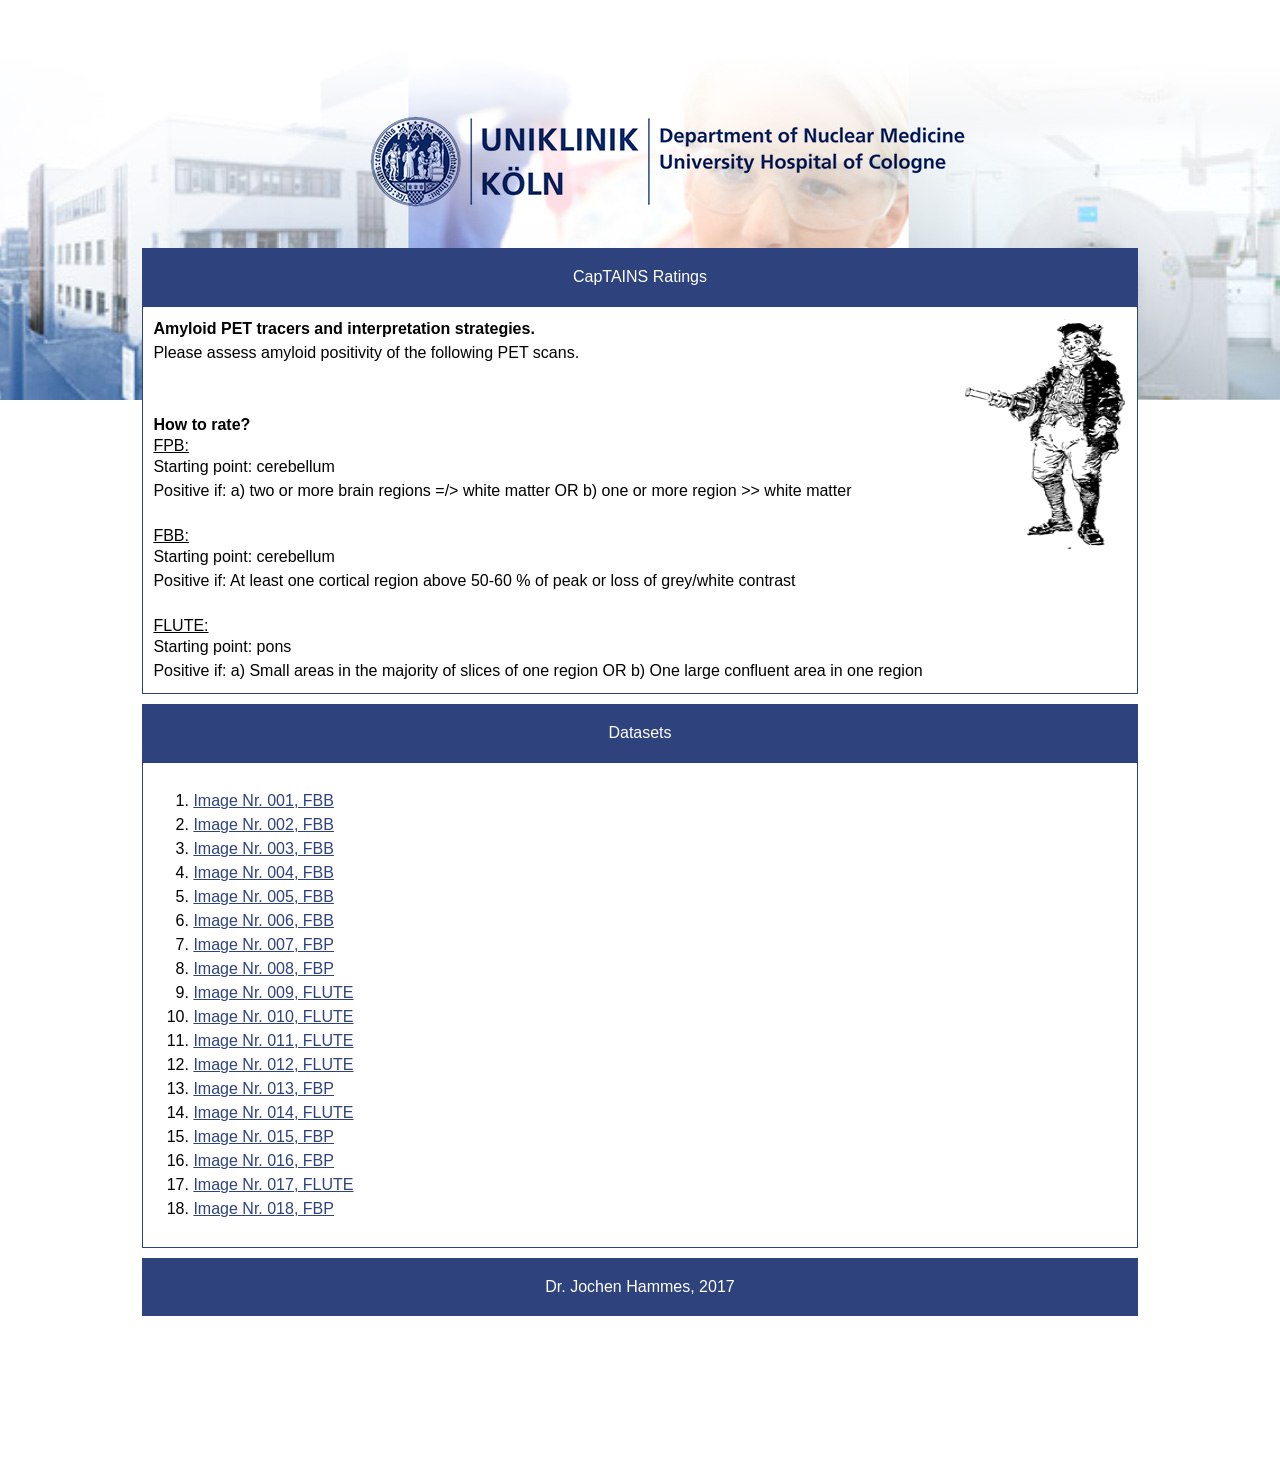
==== CAPTAIN_Ratings.html @ 2add73de "Update Description, Change Filename to lowercase" ====
<html>
    <head>
        <title>CapTAINS Rating</title>
        <meta http-equiv="content-type" content="text/html; charset=utf-8">
        <meta name="viewport" content="width=device-width, initial-scale=1.0">

        <link rel="stylesheet" href="CAPTAIN_Ratings.css" type="text/css"/>
        <script>
            (function(i,s,o,g,r,a,m){i['GoogleAnalyticsObject']=r;i[r]=i[r]||function(){
            (i[r].q=i[r].q||[]).push(arguments)},i[r].l=1*new Date();a=s.createElement(o),
            m=s.getElementsByTagName(o)[0];a.async=1;a.src=g;m.parentNode.insertBefore(a,m)
            })(window,document,'script','https://www.google-analytics.com/analytics.js','ga');
          
            ga('create', 'UA-40295007-3', 'auto');
            ga('send', 'pageview');
          
        </script>
        <script type="text/javascript" src="CookieAndParamHandling.js"></script>
        <script type="text/javascript">
        <!--
          function openGoogleForm(Bildnummer, fileName, senderID, lut) {
            
            //Time in seconds, the Orientation-Info-Box will be shown
            var InfoTime = 2;
            
            var currentdate = new Date();
            var currentTimestamp = currentdate.getHours() + ":"+ currentdate.getMinutes() + ":"+ currentdate.getSeconds();

            var RedirectURL = "papayaViewer/papayaCAPTAIN.html?" + "&fileName=" + fileName + "&RaterName=" + $_GET('RaterName') + "&Bildnummer=" + Bildnummer + "&TimeStamp=" + currentTimestamp + "&lut=" + lut ;
                        
             
            var DOMsrc = document.getElementById(senderID);
            DOMsrc.style.color = '#CCCCCC';
            
            //Set new cookie only if clicked ID is greater than the stored one.
            if (checkCookie('ProgressedUntil') != 0) {
                if (parseInt(getCookie('ProgressedUntil')) < senderID) {  
                setCookie('ProgressedUntil',senderID,100);
                }
            }
            
            newWindow = window.open(RedirectURL);
          }
        
        
        function changeFocus(windowID, newURL) {
            windowID.location.href=newURL;
            
        }
        
        
        function readProgressCookie() {
            
            //Check if cookie is there
          
            if (checkCookie('ProgressedUntil') != 0) {
                console.log('Cookie found!');
                var ProgressedUntilFromCookie = getCookie('ProgressedUntil');
                console.log(ProgressedUntilFromCookie);
                
                //Set DOMsrc.style.color = '#CCCCCC' for all elements until the value specified in the Cookie.
                for (i = 0; i < ProgressedUntilFromCookie; i++) {
                    
                var DOMsrc = document.getElementById(i+1);
                    DOMsrc.style.color = '#CCCCCC';
                }
                
            } else {
                console.log('Cookie not found. Creating one.');
                setCookie('ProgressedUntil',0,100);
                
            }  
            
        }
        
          
        //-->
        </script>
    </head>
    <body onload="readProgressCookie()">
        <div id="pagewidth">
            <div class="blue">
                CapTAINS Ratings
            </div>
            <div class="mainlist">
                <img src="captain.png" style="width: 164px; height: 234px; float: right">
                <strong> Amyloid PET tracers and interpretation strategies.</strong><br>
                Please assess amyloid positivity of the following PET scans.
                <br><br><br>

                <strong>How to rate?</strong><br>
                <span style="text-decoration:underline ">FPB:</span><br>
                Starting point: cerebellum<br>
                Positive if: a) two or more brain regions =/> white matter OR b) one or more region >> white matter
                <br><br>
                <span style="text-decoration:underline ">FBB:</span><br>
                Starting point: cerebellum<br>
                Positive if: At least one cortical region above 50-60 % of peak or loss of grey/white contrast
                <br><br>
                <span style="text-decoration:underline ">FLUTE:</span><br>
                Starting point: pons<br>
                Positive if:  a) Small areas in the majority of slices of one region OR b) One large confluent area in one region





                <!--<br><br>
                <strong>Hinweis:</strong> Diese Seite funktioniert nur, wenn Ihr Popup-Blocker deaktiviert ist.-->
            </div>
            <div class="blue">
                Datasets
            </div>
        <div class="mainlist">
            <ol id="List1">

                <li><a id="1" href="javascript:openGoogleForm('001','1008_PET_FBB.nii','1', 'Grayscale')">Image Nr. 001, FBB</a></li>
                <li><a id="2" href="javascript:openGoogleForm('002','1018_PET_FBB.nii','2', 'Grayscale')">Image Nr. 002, FBB</a></li>
                <li><a id="3" href="javascript:openGoogleForm('003','1022_PET_FBB.nii','3', 'Grayscale')">Image Nr. 003, FBB</a></li>
                <li><a id="4" href="javascript:openGoogleForm('004','1031_PET_FBB.nii','4', 'Grayscale')">Image Nr. 004, FBB</a></li>
                <li><a id="5" href="javascript:openGoogleForm('005','2002_PET_FBB.nii','5', 'Grayscale')">Image Nr. 005, FBB</a></li>
                <li><a id="6" href="javascript:openGoogleForm('006','2017_PET_FBB.nii','6', 'Grayscale')">Image Nr. 006, FBB</a></li>
                <li><a id="7" href="javascript:openGoogleForm('007','AIBL1049.nii','7', 'InvertedGray')">Image Nr. 007, FBP</a></li>
                <li><a id="8" href="javascript:openGoogleForm('008','AIBL132.nii','8', 'InvertedGray')">Image Nr. 008, FBP</a></li>
                <li><a id="9" href="javascript:openGoogleForm('009','AIBL1412.nii','9', 'Spectrum')">Image Nr. 009, FLUTE</a></li>
                <li><a id="10" href="javascript:openGoogleForm('010','AIBL1422.nii','10', 'Spectrum')">Image Nr. 010, FLUTE</a></li>
                <li><a id="11" href="javascript:openGoogleForm('011','AIBL1477.nii','11', 'Spectrum')">Image Nr. 011, FLUTE</a></li>
                <li><a id="12" href="javascript:openGoogleForm('012','AIBL1518.nii','12', 'Spectrum')">Image Nr. 012, FLUTE</a></li>
                <li><a id="13" href="javascript:openGoogleForm('013','AIBL1571.nii','13', 'InvertedGray')">Image Nr. 013, FBP</a></li>
                <li><a id="14" href="javascript:openGoogleForm('014','AIBL1608.nii','14', 'Spectrum')">Image Nr. 014, FLUTE</a></li>
                <li><a id="15" href="javascript:openGoogleForm('015','AIBL1622.nii','15', 'InvertedGray')">Image Nr. 015, FBP</a></li>
                <li><a id="16" href="javascript:openGoogleForm('016','AIBL170.nii','16', 'InvertedGray')">Image Nr. 016, FBP</a></li>
                <li><a id="17" href="javascript:openGoogleForm('017','AIBL24.nii','17', 'Spectrum')">Image Nr. 017, FLUTE</a></li>
                <li><a id="18" href="javascript:openGoogleForm('018','AIBL522.nii','18', 'InvertedGray')">Image Nr. 018, FBP</a></li>
                
                
            </ol>
        </div>
        <div class="blue">
            Dr. Jochen Hammes, 2017
        </div>
        <div id="footer">
            
        </div>
        <!--<div id="OrientationInfo">
            <strong>Achtung:</strong><br><span id="OrientationInfoText">L im Bild bedeutet ananatomisch L</span>
        </div>-->
    </body>
</html>
---- CAPTAIN_Ratings.css ----
body{
    
    padding:10px;
    padding-top: 230px;
    font-family: "Arial";
    background-image: url("NUK_Header1600x400.jpg");
    background-repeat: no-repeat;
    background-position: top;
    }
    
a:link { 
    /*background-color: yellow;*/
    color: #2e427e;
}
a:visited { 
    color: gray;
}

a:active
{}



#pagewidth{width:80%;text-align:left;margin:0 auto;}
#footer{height:150px;background-color:#FFFFFF;clear:both;display:block;overflow:auto;}.clearfix:after{content:".";display:block;height:0;clear:both;visibility:hidden;}.clearfix{display:inline-block;}* html .clearfix{height:1%;}.clearfix{display:block;}



.blue {
    background-color: #2e427e;
    color: white;
    padding: 20px;
    text-align: center;
    margin-top: 10px;
}

.mainlist{
    background-color:#FFFFFF;
    border: solid;
    border-width: thin;
    border-color: #2e427e;
    position:relative;
    padding: 10px;
    line-height: 150%;
}

.centered {
    text-align: center;
}

img {
    height: 80%;
}


#OrientationInfo{
    position: absolute;
    left:  35%; 
    top:  250px;
    width: 380px;
    height: 400px;
    background-color: white;
    border-style: solid;  
    border-width: 3px;
    border-color: red;
    text-align: center;
    /*display: none;*/
    padding-top: 20px;
    
}

span {line-height: normal;}

@media (max-width: 500px) {
    
    #pagewidth{
        width:100%;
        }
    body {
        background-size: 200%;
        padding-top: 50px;
        background-position: 60% -40px;
        
    }
    #OrientationInfo{
    
    left: 20px;
    top:  200px;
    width: 320px;
    background-color: white;
    border-style: solid;  
    border-width: 3px;
    border-color: red;
    text-align: center;
    /*display: none;*/
    padding-top: 20px;
    
}
    
}
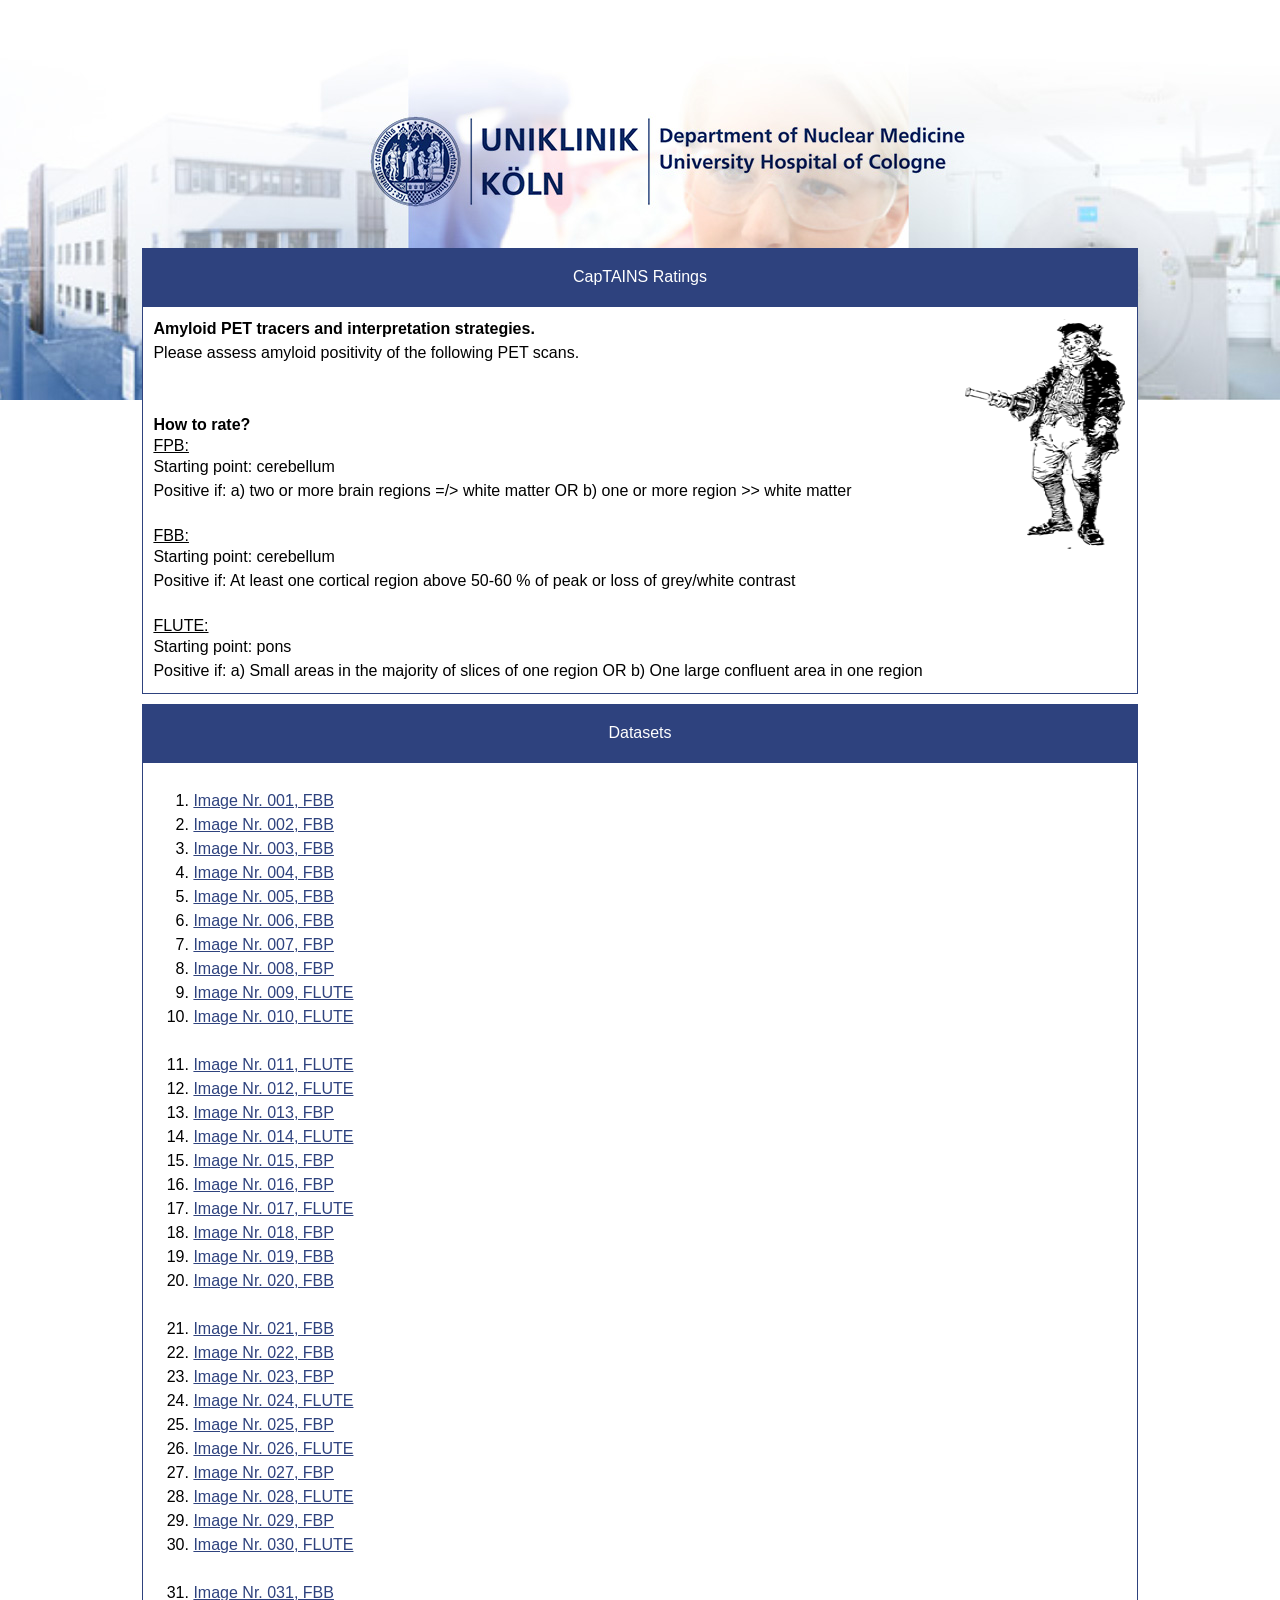
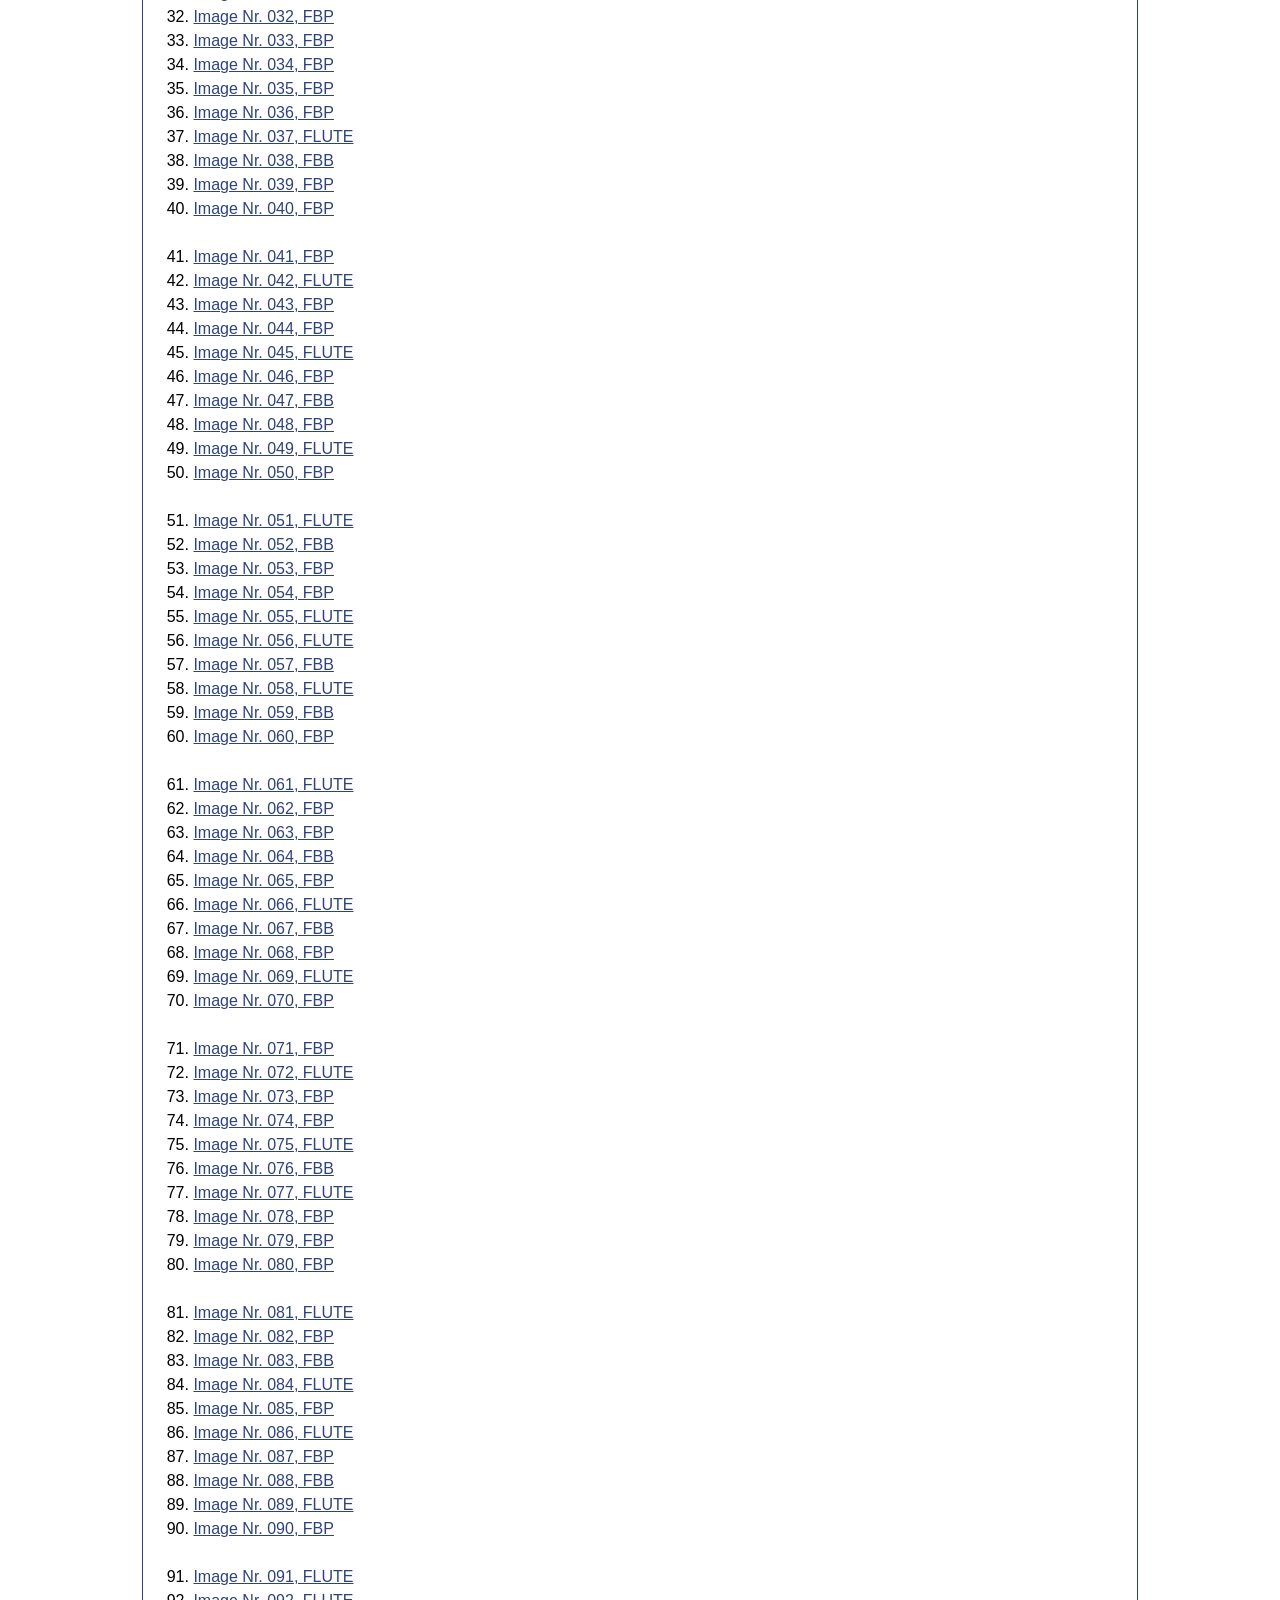
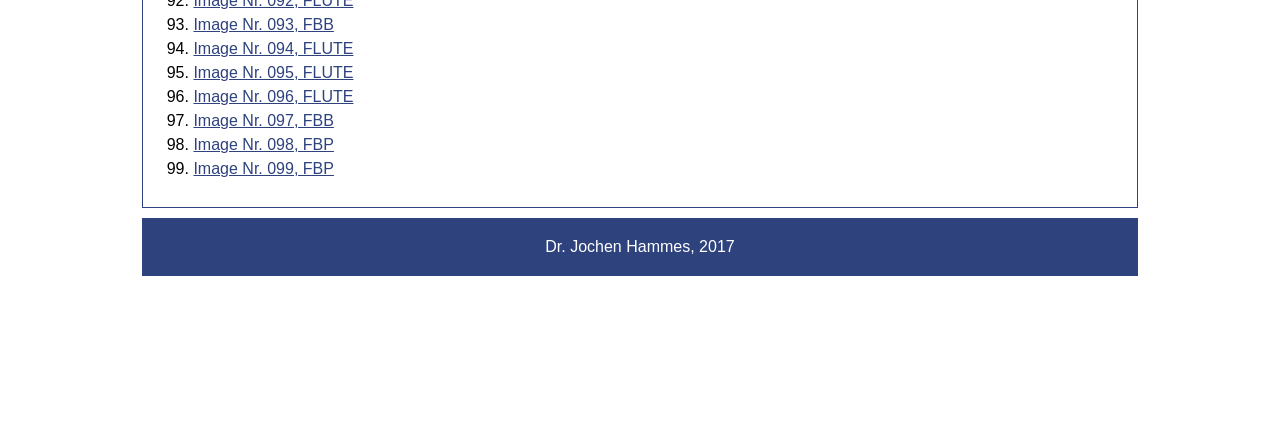
==== commit 5148aa34: "new files" ====
--- a/CAPTAIN_Ratings.html
+++ b/CAPTAIN_Ratings.html
@@ -114,25 +114,115 @@
         <div class="mainlist">
             <ol id="List1">
 
-                <li><a id="1" href="javascript:openGoogleForm('001','1008_PET_FBB.nii','1', 'Grayscale')">Image Nr. 001, FBB</a></li>
-                <li><a id="2" href="javascript:openGoogleForm('002','1018_PET_FBB.nii','2', 'Grayscale')">Image Nr. 002, FBB</a></li>
-                <li><a id="3" href="javascript:openGoogleForm('003','1022_PET_FBB.nii','3', 'Grayscale')">Image Nr. 003, FBB</a></li>
-                <li><a id="4" href="javascript:openGoogleForm('004','1031_PET_FBB.nii','4', 'Grayscale')">Image Nr. 004, FBB</a></li>
-                <li><a id="5" href="javascript:openGoogleForm('005','2002_PET_FBB.nii','5', 'Grayscale')">Image Nr. 005, FBB</a></li>
-                <li><a id="6" href="javascript:openGoogleForm('006','2017_PET_FBB.nii','6', 'Grayscale')">Image Nr. 006, FBB</a></li>
+                <li><a id="1" href="javascript:openGoogleForm('001','1008_PET.nii','1', 'Grayscale')">Image Nr. 001, FBB</a></li>
+                <li><a id="2" href="javascript:openGoogleForm('002','1018_PET.nii','2', 'Grayscale')">Image Nr. 002, FBB</a></li>
+                <li><a id="3" href="javascript:openGoogleForm('003','1022_PET.nii','3', 'Grayscale')">Image Nr. 003, FBB</a></li>
+                <li><a id="4" href="javascript:openGoogleForm('004','1031_PET.nii','4', 'Grayscale')">Image Nr. 004, FBB</a></li>
+                <li><a id="5" href="javascript:openGoogleForm('005','2002_PET.nii','5', 'Grayscale')">Image Nr. 005, FBB</a></li>
+                <li><a id="6" href="javascript:openGoogleForm('006','2017_PET.nii','6', 'Grayscale')">Image Nr. 006, FBB</a></li>
                 <li><a id="7" href="javascript:openGoogleForm('007','AIBL1049.nii','7', 'InvertedGray')">Image Nr. 007, FBP</a></li>
                 <li><a id="8" href="javascript:openGoogleForm('008','AIBL132.nii','8', 'InvertedGray')">Image Nr. 008, FBP</a></li>
-                <li><a id="9" href="javascript:openGoogleForm('009','AIBL1412.nii','9', 'Spectrum')">Image Nr. 009, FLUTE</a></li>
-                <li><a id="10" href="javascript:openGoogleForm('010','AIBL1422.nii','10', 'Spectrum')">Image Nr. 010, FLUTE</a></li>
-                <li><a id="11" href="javascript:openGoogleForm('011','AIBL1477.nii','11', 'Spectrum')">Image Nr. 011, FLUTE</a></li>
-                <li><a id="12" href="javascript:openGoogleForm('012','AIBL1518.nii','12', 'Spectrum')">Image Nr. 012, FLUTE</a></li>
+                <li><a id="9" href="javascript:openGoogleForm('009','AIBL1412_FoV.nii','9', 'Spectrum')">Image Nr. 009, FLUTE</a></li>
+                <li><a id="10" href="javascript:openGoogleForm('010','AIBL1422_FoV.nii','10', 'Spectrum')">Image Nr. 010, FLUTE</a></li>
+                <br>
+                <li><a id="11" href="javascript:openGoogleForm('011','AIBL1477_FoV.nii','11', 'Spectrum')">Image Nr. 011, FLUTE</a></li>
+                <li><a id="12" href="javascript:openGoogleForm('012','AIBL1518_FoV.nii','12', 'Spectrum')">Image Nr. 012, FLUTE</a></li>
                 <li><a id="13" href="javascript:openGoogleForm('013','AIBL1571.nii','13', 'InvertedGray')">Image Nr. 013, FBP</a></li>
-                <li><a id="14" href="javascript:openGoogleForm('014','AIBL1608.nii','14', 'Spectrum')">Image Nr. 014, FLUTE</a></li>
+                <li><a id="14" href="javascript:openGoogleForm('014','AIBL1608_Fov.nii','14', 'Spectrum')">Image Nr. 014, FLUTE</a></li>
                 <li><a id="15" href="javascript:openGoogleForm('015','AIBL1622.nii','15', 'InvertedGray')">Image Nr. 015, FBP</a></li>
                 <li><a id="16" href="javascript:openGoogleForm('016','AIBL170.nii','16', 'InvertedGray')">Image Nr. 016, FBP</a></li>
                 <li><a id="17" href="javascript:openGoogleForm('017','AIBL24.nii','17', 'Spectrum')">Image Nr. 017, FLUTE</a></li>
                 <li><a id="18" href="javascript:openGoogleForm('018','AIBL522.nii','18', 'InvertedGray')">Image Nr. 018, FBP</a></li>
-                
+                <li><a id="19" href="javascript:openGoogleForm('019','rp_1009.nii','19', 'Grayscale')">Image Nr. 019, FBB</a></li>
+                <li><a id="20" href="javascript:openGoogleForm('020','rp_1010.nii','20', 'Grayscale')">Image Nr. 020, FBB</a></li>
+                <br>
+                <li><a id="21" href="javascript:openGoogleForm('021','rp_1024.nii','21', 'Grayscale')">Image Nr. 021, FBB</a></li>
+                <li><a id="22" href="javascript:openGoogleForm('022','rp_1032.nii','22', 'Grayscale')">Image Nr. 022, FBB</a></li>
+                <li><a id="23" href="javascript:openGoogleForm('023','rp_793.nii','23', 'InvertedGray')">Image Nr. 023, FBP</a></li>
+                <li><a id="24" href="javascript:openGoogleForm('024','rp_1056_FoV.nii','24', 'Spectrum')">Image Nr. 024, FLUTE</a></li>
+                <li><a id="25" href="javascript:openGoogleForm('025','rp_1227.nii','25', 'InvertedGray')">Image Nr. 025, FBP</a></li>
+                <li><a id="26" href="javascript:openGoogleForm('026','rp_1457_FoV.nii','26', 'Spectrum')">Image Nr. 026, FLUTE</a></li>
+                <li><a id="27" href="javascript:openGoogleForm('027','rp_1491.nii','27', 'InvertedGray')">Image Nr. 027, FBP</a></li>
+                <li><a id="28" href="javascript:openGoogleForm('028','rp_1567_FoV.nii','28', 'Spectrum')">Image Nr. 028, FLUTE</a></li>
+                <li><a id="29" href="javascript:openGoogleForm('029','rp_1589.nii','29', 'InvertedGray')">Image Nr. 029, FBP</a></li>
+                <li><a id="30" href="javascript:openGoogleForm('030','rp_1614_FoV.nii','30', 'Spectrum')">Image Nr. 030, FLUTE</a></li>
+                <br>
+                
+                <li><a id="31" href="javascript:openGoogleForm('031','rp_1457_FoV.nii','31', 'Grayscale')">Image Nr. 031, FBB</a></li>
+                <li><a id="32" href="javascript:openGoogleForm('032','rp_1024.nii','32', 'InvertedGray')">Image Nr. 032, FBP</a></li>
+                <li><a id="33" href="javascript:openGoogleForm('033','rp_1567_FoV.nii','33', 'InvertedGray')">Image Nr. 033, FBP</a></li>
+                <li><a id="34" href="javascript:openGoogleForm('034','1008_PET.nii','34', 'InvertedGray')">Image Nr. 034, FBP</a></li>
+                <li><a id="35" href="javascript:openGoogleForm('035','1022_PET.nii','35', 'InvertedGray')">Image Nr. 035, FBP</a></li>
+                <li><a id="36" href="javascript:openGoogleForm('036','AIBL1608_Fov.nii','36', 'InvertedGray')">Image Nr. 036, FBP</a></li>
+                <li><a id="37" href="javascript:openGoogleForm('037','AIBL132.nii','37', 'Spectrum')">Image Nr. 037, FLUTE</a></li>
+                <li><a id="38" href="javascript:openGoogleForm('038','AIBL1608_Fov.nii','38', 'Grayscale')">Image Nr. 038, FBB</a></li>
+                <li><a id="39" href="javascript:openGoogleForm('039','AIBL522.nii','39', 'InvertedGray')">Image Nr. 039, FBP</a></li>
+                <li><a id="40" href="javascript:openGoogleForm('040','rp_1589.nii','40', 'InvertedGray')">Image Nr. 040, FBP</a></li>
+                <br>
+                <li><a id="41" href="javascript:openGoogleForm('041','AIBL24.nii','41', 'InvertedGray')">Image Nr. 041, FBP</a></li>
+                <li><a id="42" href="javascript:openGoogleForm('042','rp_1009.nii','42', 'Spectrum')">Image Nr. 042, FLUTE</a></li>
+                <li><a id="43" href="javascript:openGoogleForm('043','AIBL132.nii','43', 'InvertedGray')">Image Nr. 043, FBP</a></li>
+                <li><a id="44" href="javascript:openGoogleForm('044','AIBL1049.nii','44', 'InvertedGray')">Image Nr. 044, FBP</a></li>
+                <li><a id="45" href="javascript:openGoogleForm('045','1018_PET.nii','45', 'Spectrum')">Image Nr. 045, FLUTE</a></li>
+                <li><a id="46" href="javascript:openGoogleForm('046','AIBL1477_FoV.nii','46', 'InvertedGray')">Image Nr. 046, FBP</a></li>
+                <li><a id="47" href="javascript:openGoogleForm('047','rp_1056_FoV.nii','47', 'Grayscale')">Image Nr. 047, FBB</a></li>
+                <li><a id="48" href="javascript:openGoogleForm('048','AIBL1571.nii','48', 'InvertedGray')">Image Nr. 048, FBP</a></li>
+                <li><a id="49" href="javascript:openGoogleForm('049','rp_1032.nii','49', 'Spectrum')">Image Nr. 049, FLUTE</a></li>
+                <li><a id="50" href="javascript:openGoogleForm('050','rp_1457_FoV.nii','50', 'InvertedGray')">Image Nr. 050, FBP</a></li>
+                <br>
+                <li><a id="51" href="javascript:openGoogleForm('051','rp_1227.nii','51', 'Spectrum')">Image Nr. 051, FLUTE</a></li>
+                <li><a id="52" href="javascript:openGoogleForm('052','AIBL1412_FoV.nii','52', 'Grayscale')">Image Nr. 052, FBB</a></li>
+                <li><a id="53" href="javascript:openGoogleForm('053','AIBL1412_FoV.nii','53', 'InvertedGray')">Image Nr. 053, FBP</a></li>
+                <li><a id="54" href="javascript:openGoogleForm('054','AIBL170.nii','54', 'InvertedGray')">Image Nr. 054, FBP</a></li>
+                <li><a id="55" href="javascript:openGoogleForm('055','2017_PET.nii','55', 'Spectrum')">Image Nr. 055, FLUTE</a></li>
+                <li><a id="56" href="javascript:openGoogleForm('056','rp_1024.nii','56', 'Spectrum')">Image Nr. 056, FLUTE</a></li>
+                <li><a id="57" href="javascript:openGoogleForm('057','rp_1567_FoV.nii','57', 'Grayscale')">Image Nr. 057, FBB</a></li>
+                <li><a id="58" href="javascript:openGoogleForm('058','rp_793.nii','58', 'Spectrum')">Image Nr. 058, FLUTE</a></li>
+                <li><a id="59" href="javascript:openGoogleForm('059','AIBL24.nii','59', 'Grayscale')">Image Nr. 059, FBB</a></li>
+                <li><a id="60" href="javascript:openGoogleForm('060','1031_PET.nii','60', 'InvertedGray')">Image Nr. 060, FBP</a></li>
+                <br>
+                <li><a id="61" href="javascript:openGoogleForm('061','2002_PET.nii','61', 'Spectrum')">Image Nr. 061, FLUTE</a></li>
+                <li><a id="62" href="javascript:openGoogleForm('062','1008_PET.nii','62', 'InvertedGray')">Image Nr. 062, FBP</a></li>
+                <li><a id="63" href="javascript:openGoogleForm('063','AIBL1622.nii','63', 'InvertedGray')">Image Nr. 063, FBP</a></li>
+                <li><a id="64" href="javascript:openGoogleForm('064','AIBL1518_FoV.nii','64', 'Grayscale')">Image Nr. 064, FBB</a></li>
+                <li><a id="65" href="javascript:openGoogleForm('065','AIBL1412_FoV.nii','65', 'InvertedGray')">Image Nr. 065, FBP</a></li>
+                <li><a id="66" href="javascript:openGoogleForm('066','1008_PET.nii','66', 'Spectrum')">Image Nr. 066, FLUTE</a></li>
+                <li><a id="67" href="javascript:openGoogleForm('067','AIBL1622.nii','67', 'Grayscale')">Image Nr. 067, FBB</a></li>
+                <li><a id="68" href="javascript:openGoogleForm('068','rp_793.nii','68', 'InvertedGray')">Image Nr. 068, FBP</a></li>
+                <li><a id="69" href="javascript:openGoogleForm('069','1031_PET.nii','69', 'Spectrum')">Image Nr. 069, FLUTE</a></li>
+                <li><a id="70" href="javascript:openGoogleForm('070','1018_PET.nii','70', 'InvertedGray')">Image Nr. 070, FBP</a></li>
+                <br>
+                <li><a id="71" href="javascript:openGoogleForm('071','2002_PET.nii','71', 'InvertedGray')">Image Nr. 071, FBP</a></li>
+                <li><a id="72" href="javascript:openGoogleForm('072','AIBL522.nii','72', 'Spectrum')">Image Nr. 072, FLUTE</a></li>
+                <li><a id="73" href="javascript:openGoogleForm('073','2017_PET.nii','73', 'InvertedGray')">Image Nr. 073, FBP</a></li>
+                <li><a id="74" href="javascript:openGoogleForm('074','rp_1010.nii','74', 'InvertedGray')">Image Nr. 074, FBP</a></li>
+                <li><a id="75" href="javascript:openGoogleForm('075','AIBL1622.nii','75', 'Spectrum')">Image Nr. 075, FLUTE</a></li>
+                <li><a id="76" href="javascript:openGoogleForm('076','AIBL1422_FoV.nii','76', 'Grayscale')">Image Nr. 076, FBB</a></li>
+                <li><a id="77" href="javascript:openGoogleForm('077','1008_PET.nii','77', 'Spectrum')">Image Nr. 077, FLUTE</a></li>
+                <li><a id="78" href="javascript:openGoogleForm('078','rp_1491.nii','78', 'InvertedGray')">Image Nr. 078, FBP</a></li>
+                <li><a id="79" href="javascript:openGoogleForm('079','AIBL1518_FoV.nii','79', 'InvertedGray')">Image Nr. 079, FBP</a></li>
+                <li><a id="80" href="javascript:openGoogleForm('080','AIBL1622.nii','80', 'InvertedGray')">Image Nr. 080, FBP</a></li>
+                <br>
+                <li><a id="81" href="javascript:openGoogleForm('081','rp_1589.nii','81', 'Spectrum')">Image Nr. 081, FLUTE</a></li>
+                <li><a id="82" href="javascript:openGoogleForm('082','rp_1227.nii','82', 'InvertedGray')">Image Nr. 082, FBP</a></li>
+                <li><a id="83" href="javascript:openGoogleForm('083','rp_1614_FoV.nii','83', 'Grayscale')">Image Nr. 083, FBB</a></li>
+                <li><a id="84" href="javascript:openGoogleForm('084','AIBL1049.nii','84', 'Spectrum')">Image Nr. 084, FLUTE</a></li>
+                <li><a id="85" href="javascript:openGoogleForm('085','rp_1614_FoV.nii','85', 'InvertedGray')">Image Nr. 085, FBP</a></li>
+                <li><a id="86" href="javascript:openGoogleForm('086','AIBL1412_FoV.nii','86', 'Spectrum')">Image Nr. 086, FLUTE</a></li>
+                <li><a id="87" href="javascript:openGoogleForm('087','AIBL1422_FoV.nii','87', 'InvertedGray')">Image Nr. 087, FBP</a></li>
+                <li><a id="88" href="javascript:openGoogleForm('088','1008_PET.nii','88', 'Grayscale')">Image Nr. 088, FBB</a></li>
+                <li><a id="89" href="javascript:openGoogleForm('089','rp_1491.nii','89', 'Spectrum')">Image Nr. 089, FLUTE</a></li>
+                <li><a id="90" href="javascript:openGoogleForm('090','rp_1056_FoV.nii','90', 'InvertedGray')">Image Nr. 090, FBP</a></li>
+                <br>
+                <li><a id="91" href="javascript:openGoogleForm('091','AIBL170.nii','91', 'Spectrum')">Image Nr. 091, FLUTE</a></li>
+                <li><a id="92" href="javascript:openGoogleForm('092','1022_PET.nii','92', 'Spectrum')">Image Nr. 092, FLUTE</a></li>
+                <li><a id="93" href="javascript:openGoogleForm('093','AIBL1477_FoV.nii','93', 'Grayscale')">Image Nr. 093, FBB</a></li>
+                <li><a id="94" href="javascript:openGoogleForm('094','AIBL1571.nii','94', 'Spectrum')">Image Nr. 094, FLUTE</a></li>
+                <li><a id="95" href="javascript:openGoogleForm('095','AIBL1622.nii','95', 'Spectrum')">Image Nr. 095, FLUTE</a></li>
+                <li><a id="96" href="javascript:openGoogleForm('096','rp_1010.nii','96', 'Spectrum')">Image Nr. 096, FLUTE</a></li>
+                <li><a id="97" href="javascript:openGoogleForm('097','AIBL1412_FoV.nii','97', 'Grayscale')">Image Nr. 097, FBB</a></li>
+                <li><a id="98" href="javascript:openGoogleForm('098','rp_1009.nii','98', 'InvertedGray')">Image Nr. 098, FBP</a></li>
+                <li><a id="99" href="javascript:openGoogleForm('099','rp_1032.nii','99', 'InvertedGray')">Image Nr. 099, FBP</a></li>
                 
             </ol>
         </div>
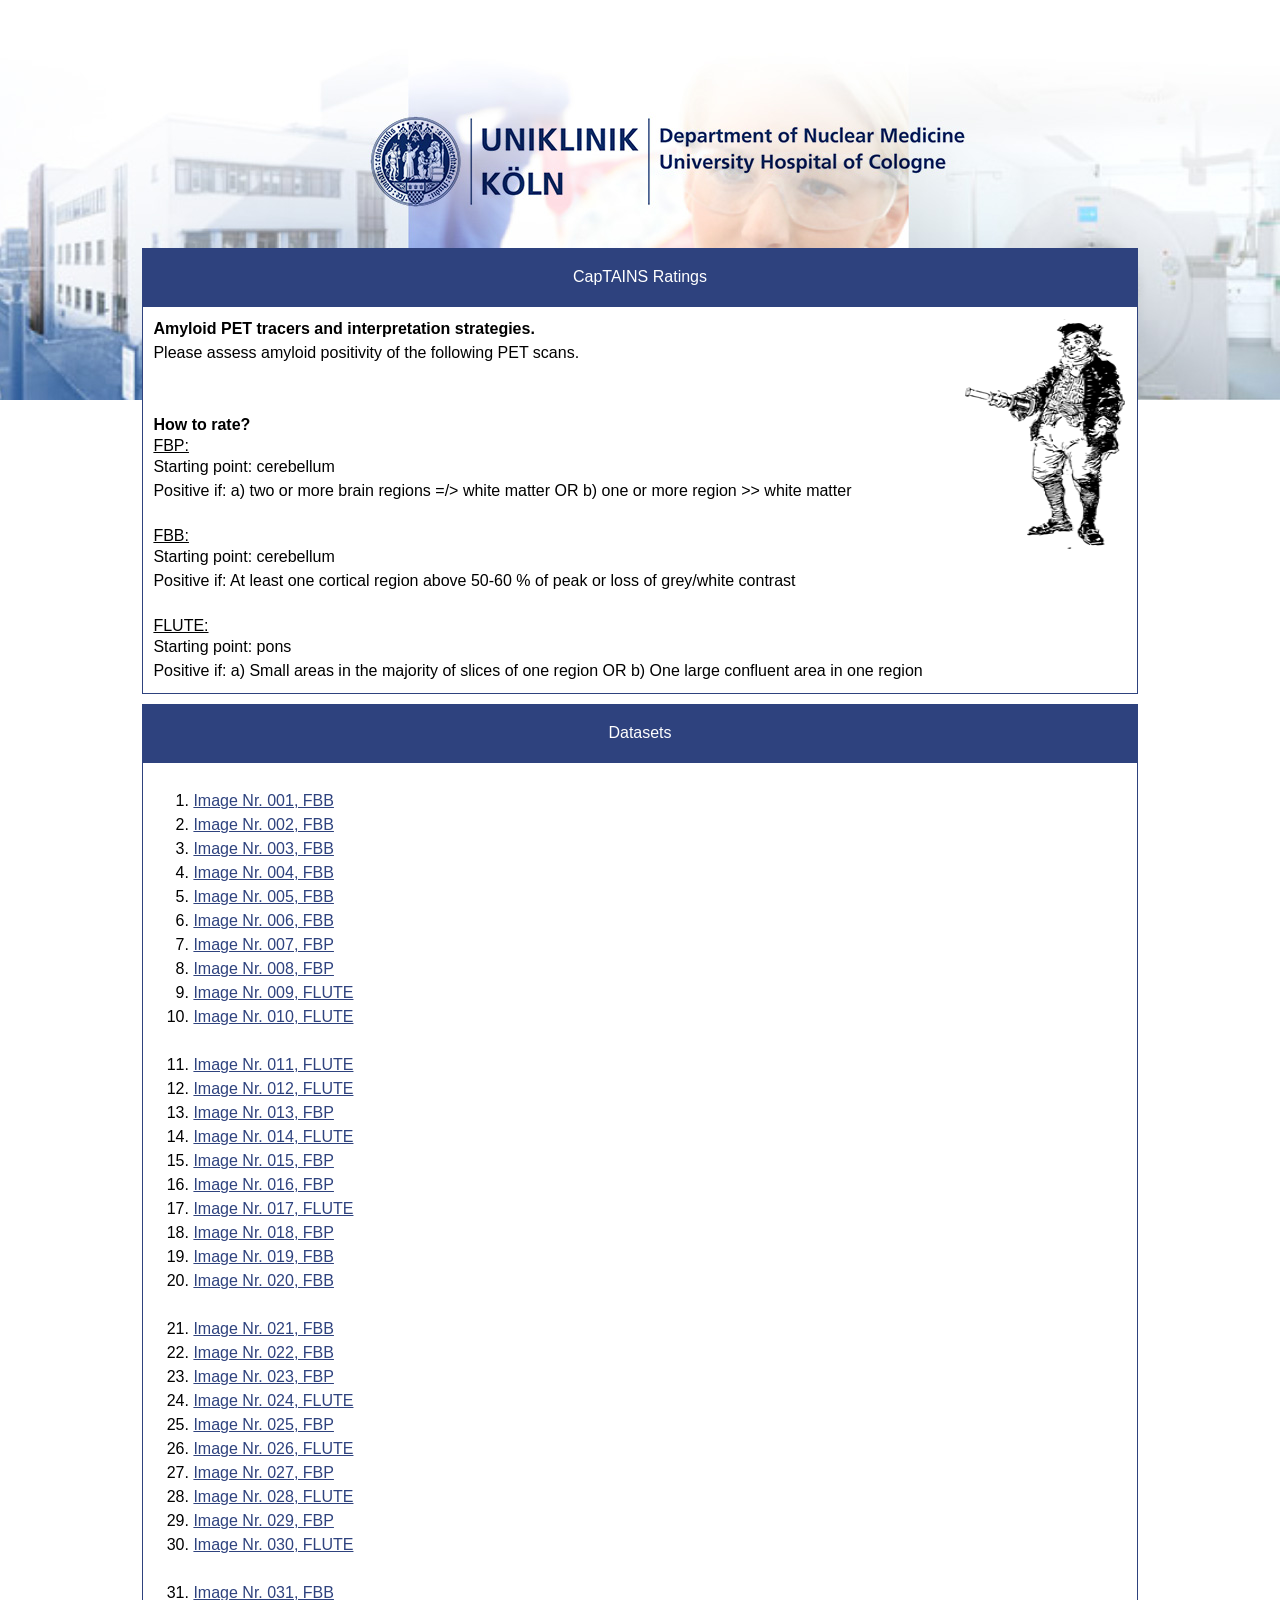
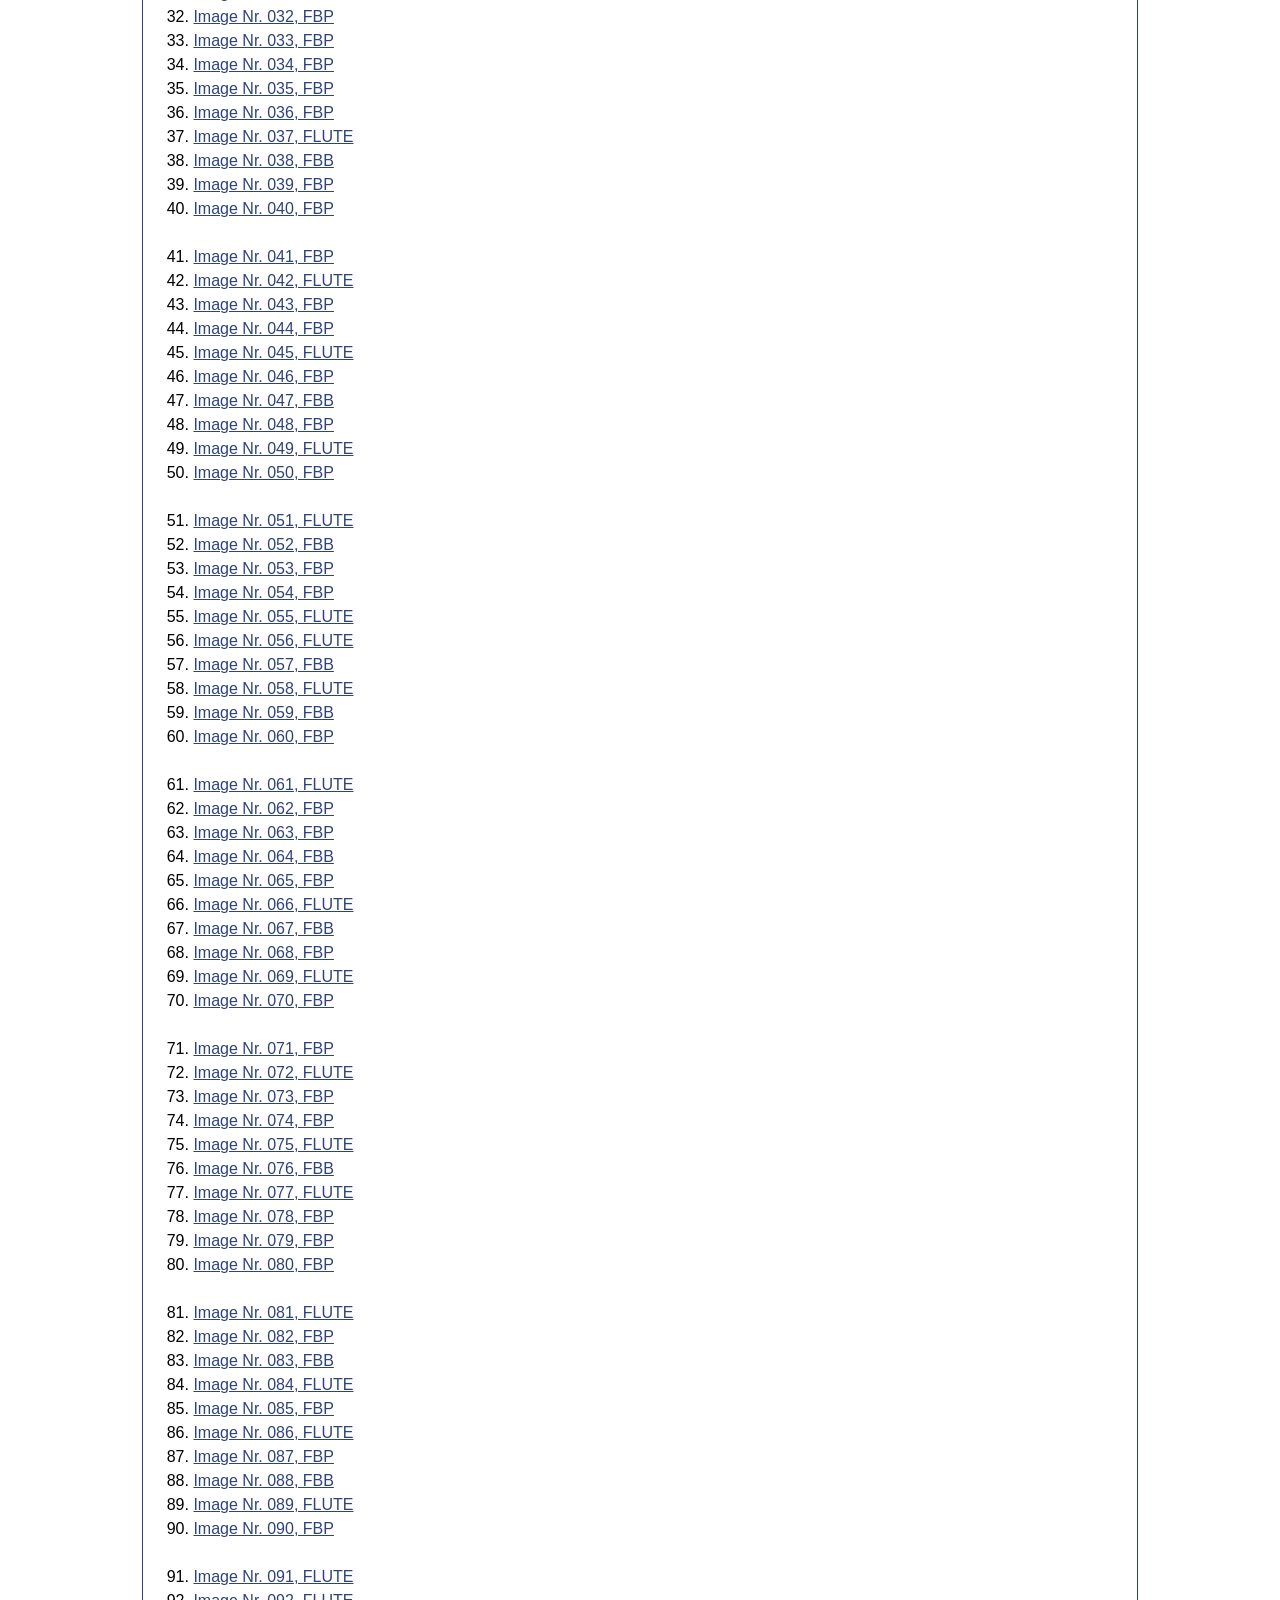
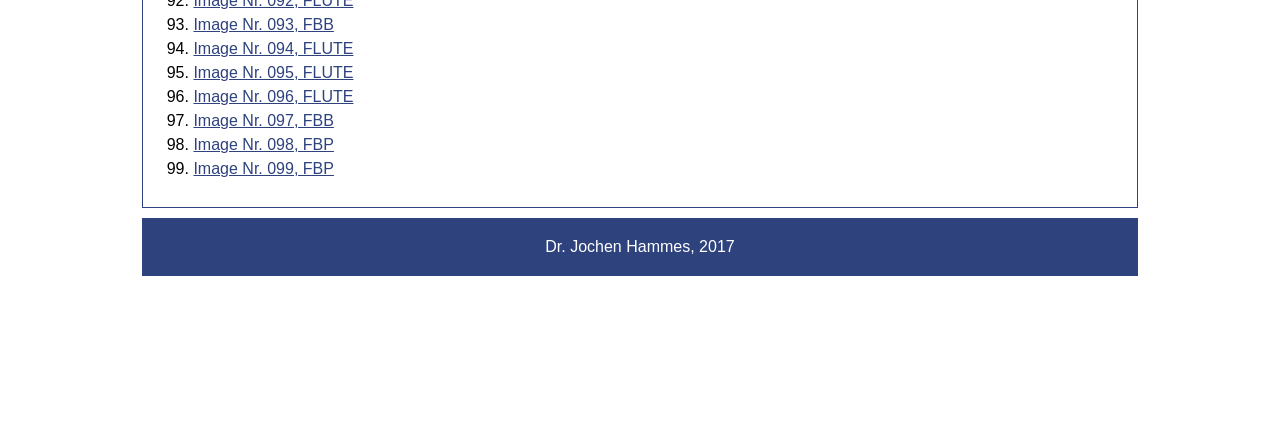
==== commit 74371944: "FPB->FBP" ====
--- a/CAPTAIN_Ratings.html
+++ b/CAPTAIN_Ratings.html
@@ -89,7 +89,7 @@
                 <br><br><br>
 
                 <strong>How to rate?</strong><br>
-                <span style="text-decoration:underline ">FPB:</span><br>
+                <span style="text-decoration:underline ">FBP:</span><br>
                 Starting point: cerebellum<br>
                 Positive if: a) two or more brain regions =/> white matter OR b) one or more region >> white matter
                 <br><br>
@@ -128,7 +128,7 @@
                 <li><a id="11" href="javascript:openGoogleForm('011','AIBL1477_FoV.nii','11', 'Spectrum')">Image Nr. 011, FLUTE</a></li>
                 <li><a id="12" href="javascript:openGoogleForm('012','AIBL1518_FoV.nii','12', 'Spectrum')">Image Nr. 012, FLUTE</a></li>
                 <li><a id="13" href="javascript:openGoogleForm('013','AIBL1571.nii','13', 'InvertedGray')">Image Nr. 013, FBP</a></li>
-                <li><a id="14" href="javascript:openGoogleForm('014','AIBL1608_Fov.nii','14', 'Spectrum')">Image Nr. 014, FLUTE</a></li>
+                <li><a id="14" href="javascript:openGoogleForm('014','AIBL1608_FoV.nii','14', 'Spectrum')">Image Nr. 014, FLUTE</a></li>
                 <li><a id="15" href="javascript:openGoogleForm('015','AIBL1622.nii','15', 'InvertedGray')">Image Nr. 015, FBP</a></li>
                 <li><a id="16" href="javascript:openGoogleForm('016','AIBL170.nii','16', 'InvertedGray')">Image Nr. 016, FBP</a></li>
                 <li><a id="17" href="javascript:openGoogleForm('017','AIBL24.nii','17', 'Spectrum')">Image Nr. 017, FLUTE</a></li>
@@ -153,9 +153,9 @@
                 <li><a id="33" href="javascript:openGoogleForm('033','rp_1567_FoV.nii','33', 'InvertedGray')">Image Nr. 033, FBP</a></li>
                 <li><a id="34" href="javascript:openGoogleForm('034','1008_PET.nii','34', 'InvertedGray')">Image Nr. 034, FBP</a></li>
                 <li><a id="35" href="javascript:openGoogleForm('035','1022_PET.nii','35', 'InvertedGray')">Image Nr. 035, FBP</a></li>
-                <li><a id="36" href="javascript:openGoogleForm('036','AIBL1608_Fov.nii','36', 'InvertedGray')">Image Nr. 036, FBP</a></li>
+                <li><a id="36" href="javascript:openGoogleForm('036','AIBL1608_FoV.nii','36', 'InvertedGray')">Image Nr. 036, FBP</a></li>
                 <li><a id="37" href="javascript:openGoogleForm('037','AIBL132.nii','37', 'Spectrum')">Image Nr. 037, FLUTE</a></li>
-                <li><a id="38" href="javascript:openGoogleForm('038','AIBL1608_Fov.nii','38', 'Grayscale')">Image Nr. 038, FBB</a></li>
+                <li><a id="38" href="javascript:openGoogleForm('038','AIBL1608_FoV.nii','38', 'Grayscale')">Image Nr. 038, FBB</a></li>
                 <li><a id="39" href="javascript:openGoogleForm('039','AIBL522.nii','39', 'InvertedGray')">Image Nr. 039, FBP</a></li>
                 <li><a id="40" href="javascript:openGoogleForm('040','rp_1589.nii','40', 'InvertedGray')">Image Nr. 040, FBP</a></li>
                 <br>
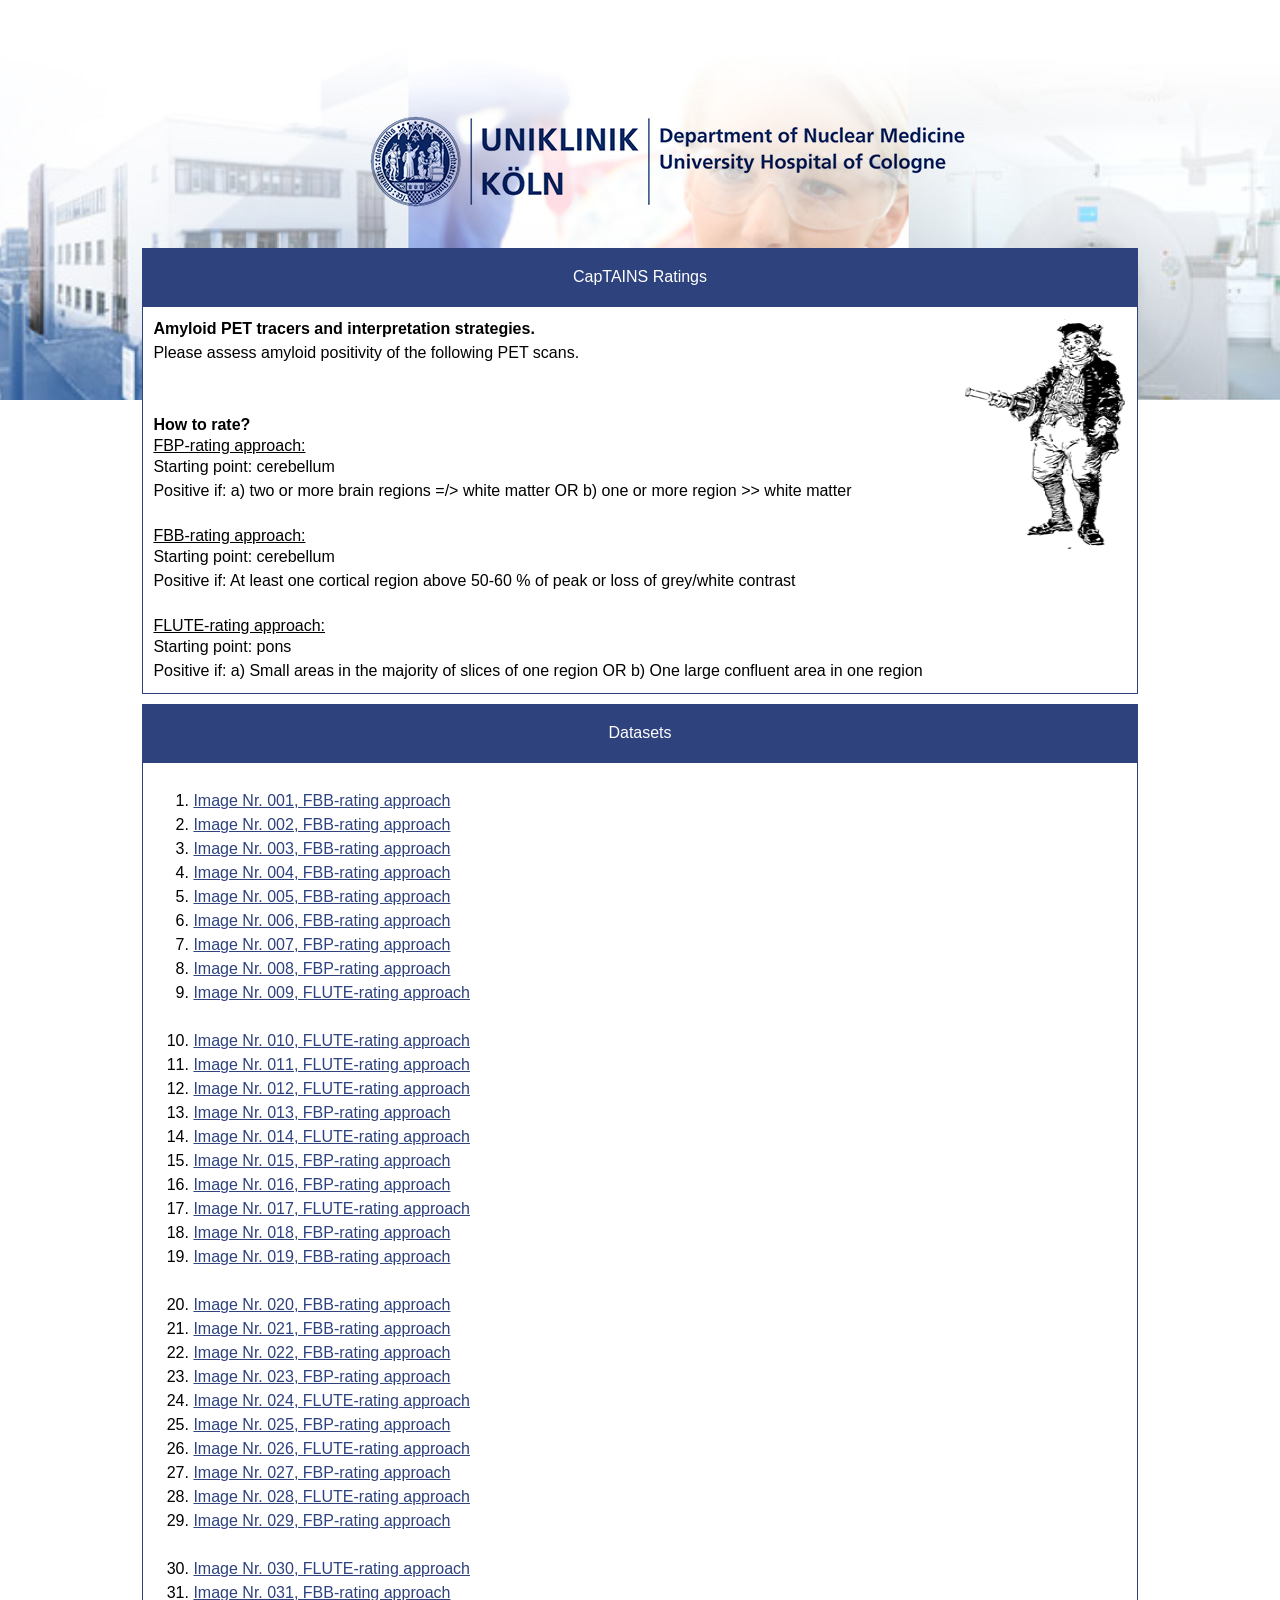
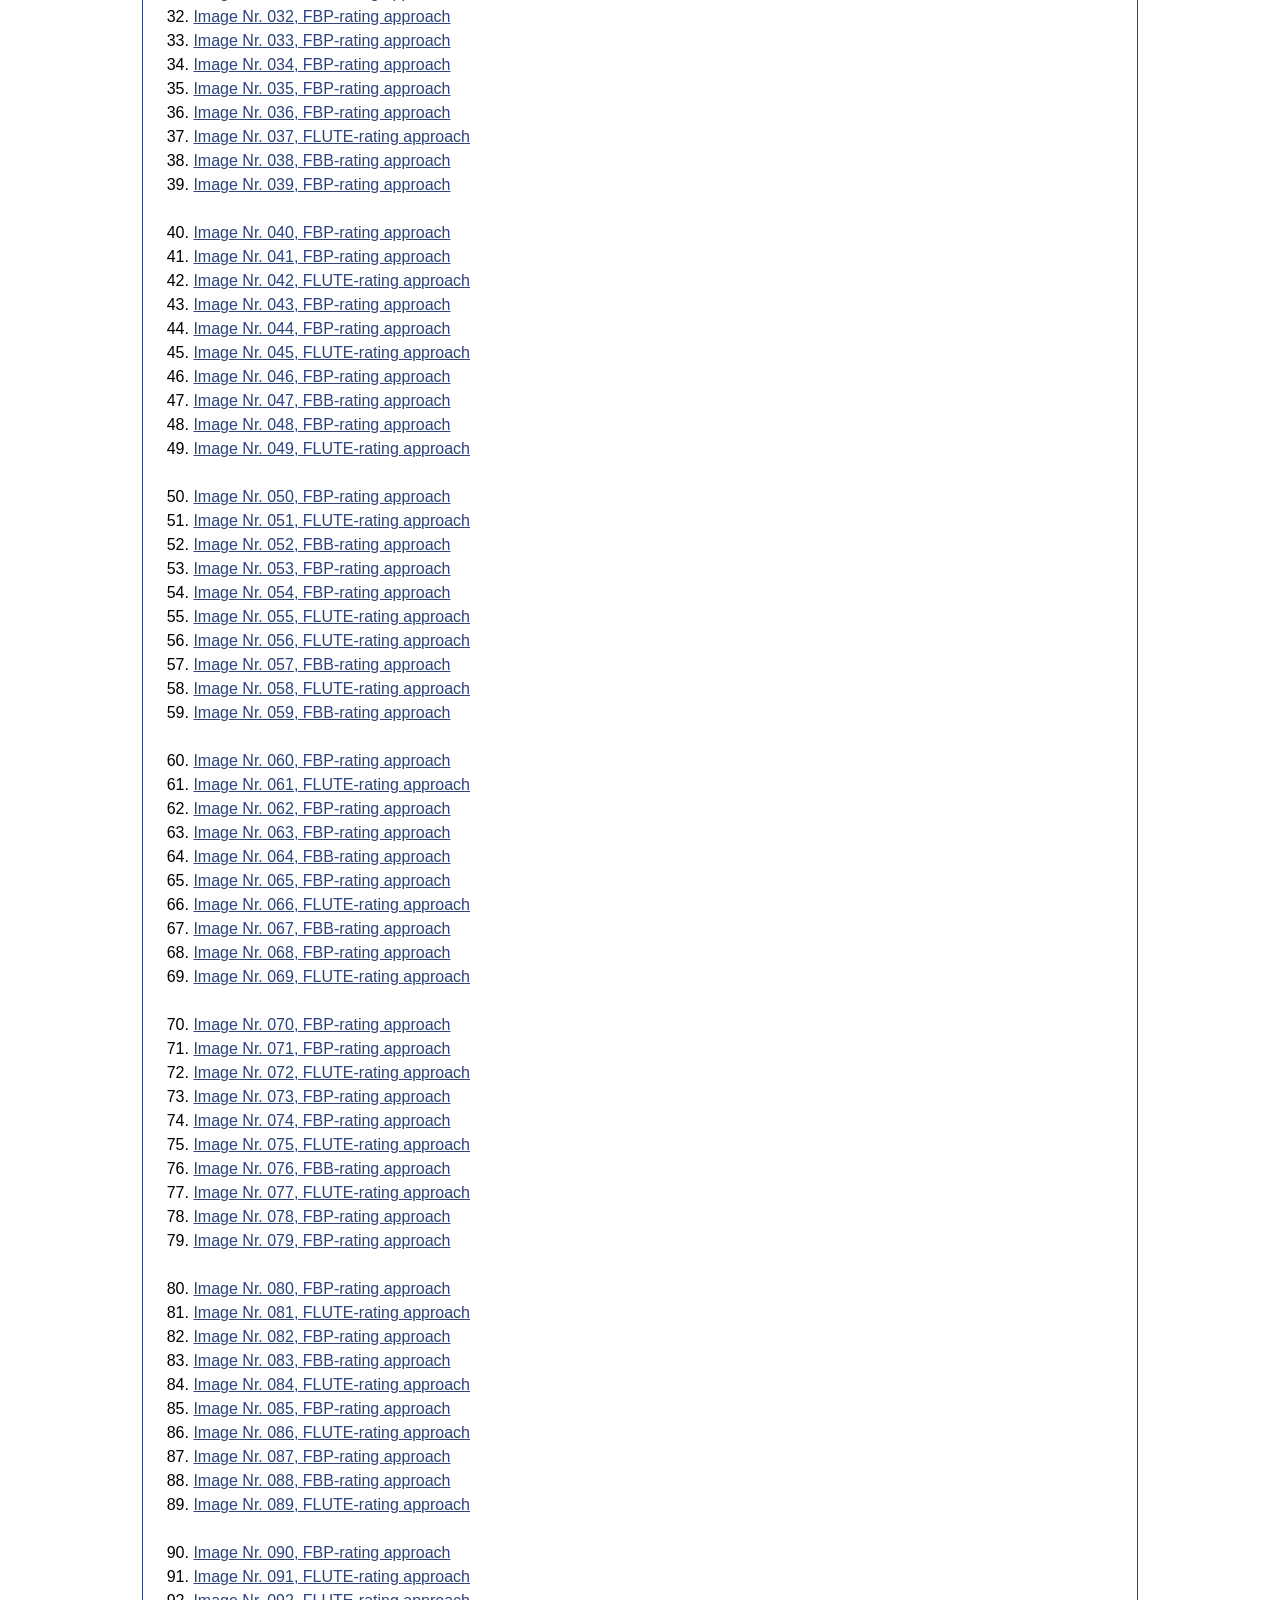
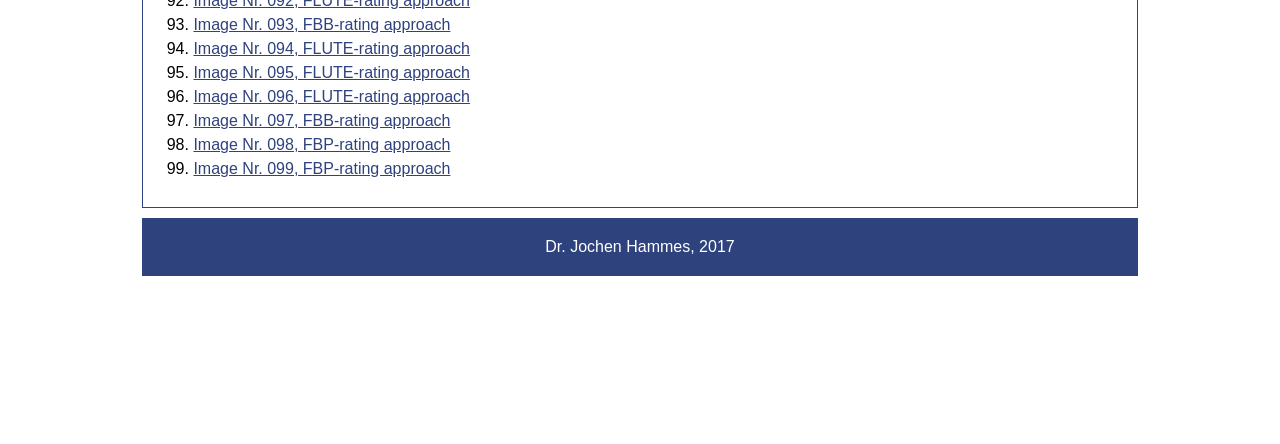
==== commit 78005903: "add "rating-approach"" ====
--- a/CAPTAIN_Ratings.html
+++ b/CAPTAIN_Ratings.html
@@ -89,17 +89,17 @@
                 <br><br><br>
 
                 <strong>How to rate?</strong><br>
-                <span style="text-decoration:underline ">FBP:</span><br>
+                <span style="text-decoration:underline ">FBP-rating approach:</span><br>
                 Starting point: cerebellum<br>
                 Positive if: a) two or more brain regions =/> white matter OR b) one or more region >> white matter
                 <br><br>
-                <span style="text-decoration:underline ">FBB:</span><br>
+                <span style="text-decoration:underline ">FBB-rating approach:</span><br>
                 Starting point: cerebellum<br>
                 Positive if: At least one cortical region above 50-60 % of peak or loss of grey/white contrast
                 <br><br>
-                <span style="text-decoration:underline ">FLUTE:</span><br>
+                <span style="text-decoration:underline ">FLUTE-rating approach:</span><br>
                 Starting point: pons<br>
-                Positive if:  a) Small areas in the majority of slices of one region OR b) One large confluent area in one region
+                Positive if:  a) Small areas in the majority of slices of one region OR b) One large confluent area in one region 
 
 
 
@@ -114,115 +114,115 @@
         <div class="mainlist">
             <ol id="List1">
 
-                <li><a id="1" href="javascript:openGoogleForm('001','1008_PET.nii','1', 'Grayscale')">Image Nr. 001, FBB</a></li>
-                <li><a id="2" href="javascript:openGoogleForm('002','1018_PET.nii','2', 'Grayscale')">Image Nr. 002, FBB</a></li>
-                <li><a id="3" href="javascript:openGoogleForm('003','1022_PET.nii','3', 'Grayscale')">Image Nr. 003, FBB</a></li>
-                <li><a id="4" href="javascript:openGoogleForm('004','1031_PET.nii','4', 'Grayscale')">Image Nr. 004, FBB</a></li>
-                <li><a id="5" href="javascript:openGoogleForm('005','2002_PET.nii','5', 'Grayscale')">Image Nr. 005, FBB</a></li>
-                <li><a id="6" href="javascript:openGoogleForm('006','2017_PET.nii','6', 'Grayscale')">Image Nr. 006, FBB</a></li>
-                <li><a id="7" href="javascript:openGoogleForm('007','AIBL1049.nii','7', 'InvertedGray')">Image Nr. 007, FBP</a></li>
-                <li><a id="8" href="javascript:openGoogleForm('008','AIBL132.nii','8', 'InvertedGray')">Image Nr. 008, FBP</a></li>
-                <li><a id="9" href="javascript:openGoogleForm('009','AIBL1412_FoV.nii','9', 'Spectrum')">Image Nr. 009, FLUTE</a></li>
-                <li><a id="10" href="javascript:openGoogleForm('010','AIBL1422_FoV.nii','10', 'Spectrum')">Image Nr. 010, FLUTE</a></li>
-                <br>
-                <li><a id="11" href="javascript:openGoogleForm('011','AIBL1477_FoV.nii','11', 'Spectrum')">Image Nr. 011, FLUTE</a></li>
-                <li><a id="12" href="javascript:openGoogleForm('012','AIBL1518_FoV.nii','12', 'Spectrum')">Image Nr. 012, FLUTE</a></li>
-                <li><a id="13" href="javascript:openGoogleForm('013','AIBL1571.nii','13', 'InvertedGray')">Image Nr. 013, FBP</a></li>
-                <li><a id="14" href="javascript:openGoogleForm('014','AIBL1608_FoV.nii','14', 'Spectrum')">Image Nr. 014, FLUTE</a></li>
-                <li><a id="15" href="javascript:openGoogleForm('015','AIBL1622.nii','15', 'InvertedGray')">Image Nr. 015, FBP</a></li>
-                <li><a id="16" href="javascript:openGoogleForm('016','AIBL170.nii','16', 'InvertedGray')">Image Nr. 016, FBP</a></li>
-                <li><a id="17" href="javascript:openGoogleForm('017','AIBL24.nii','17', 'Spectrum')">Image Nr. 017, FLUTE</a></li>
-                <li><a id="18" href="javascript:openGoogleForm('018','AIBL522.nii','18', 'InvertedGray')">Image Nr. 018, FBP</a></li>
-                <li><a id="19" href="javascript:openGoogleForm('019','rp_1009.nii','19', 'Grayscale')">Image Nr. 019, FBB</a></li>
-                <li><a id="20" href="javascript:openGoogleForm('020','rp_1010.nii','20', 'Grayscale')">Image Nr. 020, FBB</a></li>
-                <br>
-                <li><a id="21" href="javascript:openGoogleForm('021','rp_1024.nii','21', 'Grayscale')">Image Nr. 021, FBB</a></li>
-                <li><a id="22" href="javascript:openGoogleForm('022','rp_1032.nii','22', 'Grayscale')">Image Nr. 022, FBB</a></li>
-                <li><a id="23" href="javascript:openGoogleForm('023','rp_793.nii','23', 'InvertedGray')">Image Nr. 023, FBP</a></li>
-                <li><a id="24" href="javascript:openGoogleForm('024','rp_1056_FoV.nii','24', 'Spectrum')">Image Nr. 024, FLUTE</a></li>
-                <li><a id="25" href="javascript:openGoogleForm('025','rp_1227.nii','25', 'InvertedGray')">Image Nr. 025, FBP</a></li>
-                <li><a id="26" href="javascript:openGoogleForm('026','rp_1457_FoV.nii','26', 'Spectrum')">Image Nr. 026, FLUTE</a></li>
-                <li><a id="27" href="javascript:openGoogleForm('027','rp_1491.nii','27', 'InvertedGray')">Image Nr. 027, FBP</a></li>
-                <li><a id="28" href="javascript:openGoogleForm('028','rp_1567_FoV.nii','28', 'Spectrum')">Image Nr. 028, FLUTE</a></li>
-                <li><a id="29" href="javascript:openGoogleForm('029','rp_1589.nii','29', 'InvertedGray')">Image Nr. 029, FBP</a></li>
-                <li><a id="30" href="javascript:openGoogleForm('030','rp_1614_FoV.nii','30', 'Spectrum')">Image Nr. 030, FLUTE</a></li>
-                <br>
-                
-                <li><a id="31" href="javascript:openGoogleForm('031','rp_1457_FoV.nii','31', 'Grayscale')">Image Nr. 031, FBB</a></li>
-                <li><a id="32" href="javascript:openGoogleForm('032','rp_1024.nii','32', 'InvertedGray')">Image Nr. 032, FBP</a></li>
-                <li><a id="33" href="javascript:openGoogleForm('033','rp_1567_FoV.nii','33', 'InvertedGray')">Image Nr. 033, FBP</a></li>
-                <li><a id="34" href="javascript:openGoogleForm('034','1008_PET.nii','34', 'InvertedGray')">Image Nr. 034, FBP</a></li>
-                <li><a id="35" href="javascript:openGoogleForm('035','1022_PET.nii','35', 'InvertedGray')">Image Nr. 035, FBP</a></li>
-                <li><a id="36" href="javascript:openGoogleForm('036','AIBL1608_FoV.nii','36', 'InvertedGray')">Image Nr. 036, FBP</a></li>
-                <li><a id="37" href="javascript:openGoogleForm('037','AIBL132.nii','37', 'Spectrum')">Image Nr. 037, FLUTE</a></li>
-                <li><a id="38" href="javascript:openGoogleForm('038','AIBL1608_FoV.nii','38', 'Grayscale')">Image Nr. 038, FBB</a></li>
-                <li><a id="39" href="javascript:openGoogleForm('039','AIBL522.nii','39', 'InvertedGray')">Image Nr. 039, FBP</a></li>
-                <li><a id="40" href="javascript:openGoogleForm('040','rp_1589.nii','40', 'InvertedGray')">Image Nr. 040, FBP</a></li>
-                <br>
-                <li><a id="41" href="javascript:openGoogleForm('041','AIBL24.nii','41', 'InvertedGray')">Image Nr. 041, FBP</a></li>
-                <li><a id="42" href="javascript:openGoogleForm('042','rp_1009.nii','42', 'Spectrum')">Image Nr. 042, FLUTE</a></li>
-                <li><a id="43" href="javascript:openGoogleForm('043','AIBL132.nii','43', 'InvertedGray')">Image Nr. 043, FBP</a></li>
-                <li><a id="44" href="javascript:openGoogleForm('044','AIBL1049.nii','44', 'InvertedGray')">Image Nr. 044, FBP</a></li>
-                <li><a id="45" href="javascript:openGoogleForm('045','1018_PET.nii','45', 'Spectrum')">Image Nr. 045, FLUTE</a></li>
-                <li><a id="46" href="javascript:openGoogleForm('046','AIBL1477_FoV.nii','46', 'InvertedGray')">Image Nr. 046, FBP</a></li>
-                <li><a id="47" href="javascript:openGoogleForm('047','rp_1056_FoV.nii','47', 'Grayscale')">Image Nr. 047, FBB</a></li>
-                <li><a id="48" href="javascript:openGoogleForm('048','AIBL1571.nii','48', 'InvertedGray')">Image Nr. 048, FBP</a></li>
-                <li><a id="49" href="javascript:openGoogleForm('049','rp_1032.nii','49', 'Spectrum')">Image Nr. 049, FLUTE</a></li>
-                <li><a id="50" href="javascript:openGoogleForm('050','rp_1457_FoV.nii','50', 'InvertedGray')">Image Nr. 050, FBP</a></li>
-                <br>
-                <li><a id="51" href="javascript:openGoogleForm('051','rp_1227.nii','51', 'Spectrum')">Image Nr. 051, FLUTE</a></li>
-                <li><a id="52" href="javascript:openGoogleForm('052','AIBL1412_FoV.nii','52', 'Grayscale')">Image Nr. 052, FBB</a></li>
-                <li><a id="53" href="javascript:openGoogleForm('053','AIBL1412_FoV.nii','53', 'InvertedGray')">Image Nr. 053, FBP</a></li>
-                <li><a id="54" href="javascript:openGoogleForm('054','AIBL170.nii','54', 'InvertedGray')">Image Nr. 054, FBP</a></li>
-                <li><a id="55" href="javascript:openGoogleForm('055','2017_PET.nii','55', 'Spectrum')">Image Nr. 055, FLUTE</a></li>
-                <li><a id="56" href="javascript:openGoogleForm('056','rp_1024.nii','56', 'Spectrum')">Image Nr. 056, FLUTE</a></li>
-                <li><a id="57" href="javascript:openGoogleForm('057','rp_1567_FoV.nii','57', 'Grayscale')">Image Nr. 057, FBB</a></li>
-                <li><a id="58" href="javascript:openGoogleForm('058','rp_793.nii','58', 'Spectrum')">Image Nr. 058, FLUTE</a></li>
-                <li><a id="59" href="javascript:openGoogleForm('059','AIBL24.nii','59', 'Grayscale')">Image Nr. 059, FBB</a></li>
-                <li><a id="60" href="javascript:openGoogleForm('060','1031_PET.nii','60', 'InvertedGray')">Image Nr. 060, FBP</a></li>
-                <br>
-                <li><a id="61" href="javascript:openGoogleForm('061','2002_PET.nii','61', 'Spectrum')">Image Nr. 061, FLUTE</a></li>
-                <li><a id="62" href="javascript:openGoogleForm('062','1008_PET.nii','62', 'InvertedGray')">Image Nr. 062, FBP</a></li>
-                <li><a id="63" href="javascript:openGoogleForm('063','AIBL1622.nii','63', 'InvertedGray')">Image Nr. 063, FBP</a></li>
-                <li><a id="64" href="javascript:openGoogleForm('064','AIBL1518_FoV.nii','64', 'Grayscale')">Image Nr. 064, FBB</a></li>
-                <li><a id="65" href="javascript:openGoogleForm('065','AIBL1412_FoV.nii','65', 'InvertedGray')">Image Nr. 065, FBP</a></li>
-                <li><a id="66" href="javascript:openGoogleForm('066','1008_PET.nii','66', 'Spectrum')">Image Nr. 066, FLUTE</a></li>
-                <li><a id="67" href="javascript:openGoogleForm('067','AIBL1622.nii','67', 'Grayscale')">Image Nr. 067, FBB</a></li>
-                <li><a id="68" href="javascript:openGoogleForm('068','rp_793.nii','68', 'InvertedGray')">Image Nr. 068, FBP</a></li>
-                <li><a id="69" href="javascript:openGoogleForm('069','1031_PET.nii','69', 'Spectrum')">Image Nr. 069, FLUTE</a></li>
-                <li><a id="70" href="javascript:openGoogleForm('070','1018_PET.nii','70', 'InvertedGray')">Image Nr. 070, FBP</a></li>
-                <br>
-                <li><a id="71" href="javascript:openGoogleForm('071','2002_PET.nii','71', 'InvertedGray')">Image Nr. 071, FBP</a></li>
-                <li><a id="72" href="javascript:openGoogleForm('072','AIBL522.nii','72', 'Spectrum')">Image Nr. 072, FLUTE</a></li>
-                <li><a id="73" href="javascript:openGoogleForm('073','2017_PET.nii','73', 'InvertedGray')">Image Nr. 073, FBP</a></li>
-                <li><a id="74" href="javascript:openGoogleForm('074','rp_1010.nii','74', 'InvertedGray')">Image Nr. 074, FBP</a></li>
-                <li><a id="75" href="javascript:openGoogleForm('075','AIBL1622.nii','75', 'Spectrum')">Image Nr. 075, FLUTE</a></li>
-                <li><a id="76" href="javascript:openGoogleForm('076','AIBL1422_FoV.nii','76', 'Grayscale')">Image Nr. 076, FBB</a></li>
-                <li><a id="77" href="javascript:openGoogleForm('077','1008_PET.nii','77', 'Spectrum')">Image Nr. 077, FLUTE</a></li>
-                <li><a id="78" href="javascript:openGoogleForm('078','rp_1491.nii','78', 'InvertedGray')">Image Nr. 078, FBP</a></li>
-                <li><a id="79" href="javascript:openGoogleForm('079','AIBL1518_FoV.nii','79', 'InvertedGray')">Image Nr. 079, FBP</a></li>
-                <li><a id="80" href="javascript:openGoogleForm('080','AIBL1622.nii','80', 'InvertedGray')">Image Nr. 080, FBP</a></li>
-                <br>
-                <li><a id="81" href="javascript:openGoogleForm('081','rp_1589.nii','81', 'Spectrum')">Image Nr. 081, FLUTE</a></li>
-                <li><a id="82" href="javascript:openGoogleForm('082','rp_1227.nii','82', 'InvertedGray')">Image Nr. 082, FBP</a></li>
-                <li><a id="83" href="javascript:openGoogleForm('083','rp_1614_FoV.nii','83', 'Grayscale')">Image Nr. 083, FBB</a></li>
-                <li><a id="84" href="javascript:openGoogleForm('084','AIBL1049.nii','84', 'Spectrum')">Image Nr. 084, FLUTE</a></li>
-                <li><a id="85" href="javascript:openGoogleForm('085','rp_1614_FoV.nii','85', 'InvertedGray')">Image Nr. 085, FBP</a></li>
-                <li><a id="86" href="javascript:openGoogleForm('086','AIBL1412_FoV.nii','86', 'Spectrum')">Image Nr. 086, FLUTE</a></li>
-                <li><a id="87" href="javascript:openGoogleForm('087','AIBL1422_FoV.nii','87', 'InvertedGray')">Image Nr. 087, FBP</a></li>
-                <li><a id="88" href="javascript:openGoogleForm('088','1008_PET.nii','88', 'Grayscale')">Image Nr. 088, FBB</a></li>
-                <li><a id="89" href="javascript:openGoogleForm('089','rp_1491.nii','89', 'Spectrum')">Image Nr. 089, FLUTE</a></li>
-                <li><a id="90" href="javascript:openGoogleForm('090','rp_1056_FoV.nii','90', 'InvertedGray')">Image Nr. 090, FBP</a></li>
-                <br>
-                <li><a id="91" href="javascript:openGoogleForm('091','AIBL170.nii','91', 'Spectrum')">Image Nr. 091, FLUTE</a></li>
-                <li><a id="92" href="javascript:openGoogleForm('092','1022_PET.nii','92', 'Spectrum')">Image Nr. 092, FLUTE</a></li>
-                <li><a id="93" href="javascript:openGoogleForm('093','AIBL1477_FoV.nii','93', 'Grayscale')">Image Nr. 093, FBB</a></li>
-                <li><a id="94" href="javascript:openGoogleForm('094','AIBL1571.nii','94', 'Spectrum')">Image Nr. 094, FLUTE</a></li>
-                <li><a id="95" href="javascript:openGoogleForm('095','AIBL1622.nii','95', 'Spectrum')">Image Nr. 095, FLUTE</a></li>
-                <li><a id="96" href="javascript:openGoogleForm('096','rp_1010.nii','96', 'Spectrum')">Image Nr. 096, FLUTE</a></li>
-                <li><a id="97" href="javascript:openGoogleForm('097','AIBL1412_FoV.nii','97', 'Grayscale')">Image Nr. 097, FBB</a></li>
-                <li><a id="98" href="javascript:openGoogleForm('098','rp_1009.nii','98', 'InvertedGray')">Image Nr. 098, FBP</a></li>
-                <li><a id="99" href="javascript:openGoogleForm('099','rp_1032.nii','99', 'InvertedGray')">Image Nr. 099, FBP</a></li>
+                <li><a id="1" href="javascript:openGoogleForm('001','1008_PET.nii','1', 'Grayscale')">Image Nr. 001, FBB-rating approach</a></li>
+                <li><a id="2" href="javascript:openGoogleForm('002','1018_PET.nii','2', 'Grayscale')">Image Nr. 002, FBB-rating approach</a></li>
+                <li><a id="3" href="javascript:openGoogleForm('003','1022_PET.nii','3', 'Grayscale')">Image Nr. 003, FBB-rating approach</a></li>
+                <li><a id="4" href="javascript:openGoogleForm('004','1031_PET.nii','4', 'Grayscale')">Image Nr. 004, FBB-rating approach</a></li>
+                <li><a id="5" href="javascript:openGoogleForm('005','2002_PET.nii','5', 'Grayscale')">Image Nr. 005, FBB-rating approach</a></li>
+                <li><a id="6" href="javascript:openGoogleForm('006','2017_PET.nii','6', 'Grayscale')">Image Nr. 006, FBB-rating approach</a></li>
+                <li><a id="7" href="javascript:openGoogleForm('007','AIBL1049.nii','7', 'InvertedGray')">Image Nr. 007, FBP-rating approach</a></li>
+                <li><a id="8" href="javascript:openGoogleForm('008','AIBL132.nii','8', 'InvertedGray')">Image Nr. 008, FBP-rating approach</a></li>
+                <li><a id="9" href="javascript:openGoogleForm('009','AIBL1412_FoV.nii','9', 'Spectrum')">Image Nr. 009, FLUTE-rating approach</a></li>
+                <br>
+                <li><a id="10" href="javascript:openGoogleForm('010','AIBL1422_FoV.nii','10', 'Spectrum')">Image Nr. 010, FLUTE-rating approach</a></li>
+                <li><a id="11" href="javascript:openGoogleForm('011','AIBL1477_FoV.nii','11', 'Spectrum')">Image Nr. 011, FLUTE-rating approach</a></li>
+                <li><a id="12" href="javascript:openGoogleForm('012','AIBL1518_FoV.nii','12', 'Spectrum')">Image Nr. 012, FLUTE-rating approach</a></li>
+                <li><a id="13" href="javascript:openGoogleForm('013','AIBL1571.nii','13', 'InvertedGray')">Image Nr. 013, FBP-rating approach</a></li>
+                <li><a id="14" href="javascript:openGoogleForm('014','AIBL1608_FoV.nii','14', 'Spectrum')">Image Nr. 014, FLUTE-rating approach</a></li>
+                <li><a id="15" href="javascript:openGoogleForm('015','AIBL1622.nii','15', 'InvertedGray')">Image Nr. 015, FBP-rating approach</a></li>
+                <li><a id="16" href="javascript:openGoogleForm('016','AIBL170.nii','16', 'InvertedGray')">Image Nr. 016, FBP-rating approach</a></li>
+                <li><a id="17" href="javascript:openGoogleForm('017','AIBL24.nii','17', 'Spectrum')">Image Nr. 017, FLUTE-rating approach</a></li>
+                <li><a id="18" href="javascript:openGoogleForm('018','AIBL522.nii','18', 'InvertedGray')">Image Nr. 018, FBP-rating approach</a></li>
+                <li><a id="19" href="javascript:openGoogleForm('019','rp_1009.nii','19', 'Grayscale')">Image Nr. 019, FBB-rating approach</a></li>
+                <br>
+                <li><a id="20" href="javascript:openGoogleForm('020','rp_1010.nii','20', 'Grayscale')">Image Nr. 020, FBB-rating approach</a></li>
+                <li><a id="21" href="javascript:openGoogleForm('021','rp_1024.nii','21', 'Grayscale')">Image Nr. 021, FBB-rating approach</a></li>
+                <li><a id="22" href="javascript:openGoogleForm('022','rp_1032.nii','22', 'Grayscale')">Image Nr. 022, FBB-rating approach</a></li>
+                <li><a id="23" href="javascript:openGoogleForm('023','rp_793.nii','23', 'InvertedGray')">Image Nr. 023, FBP-rating approach</a></li>
+                <li><a id="24" href="javascript:openGoogleForm('024','rp_1056_FoV.nii','24', 'Spectrum')">Image Nr. 024, FLUTE-rating approach</a></li>
+                <li><a id="25" href="javascript:openGoogleForm('025','rp_1227.nii','25', 'InvertedGray')">Image Nr. 025, FBP-rating approach</a></li>
+                <li><a id="26" href="javascript:openGoogleForm('026','rp_1457_FoV.nii','26', 'Spectrum')">Image Nr. 026, FLUTE-rating approach</a></li>
+                <li><a id="27" href="javascript:openGoogleForm('027','rp_1491.nii','27', 'InvertedGray')">Image Nr. 027, FBP-rating approach</a></li>
+                <li><a id="28" href="javascript:openGoogleForm('028','rp_1567_FoV.nii','28', 'Spectrum')">Image Nr. 028, FLUTE-rating approach</a></li>
+                <li><a id="29" href="javascript:openGoogleForm('029','rp_1589.nii','29', 'InvertedGray')">Image Nr. 029, FBP-rating approach</a></li>
+                <br>
+                <li><a id="30" href="javascript:openGoogleForm('030','rp_1614_FoV.nii','30', 'Spectrum')">Image Nr. 030, FLUTE-rating approach</a></li>
+                
+                <li><a id="31" href="javascript:openGoogleForm('031','rp_1457_FoV.nii','31', 'Grayscale')">Image Nr. 031, FBB-rating approach</a></li>
+                <li><a id="32" href="javascript:openGoogleForm('032','rp_1024.nii','32', 'InvertedGray')">Image Nr. 032, FBP-rating approach</a></li>
+                <li><a id="33" href="javascript:openGoogleForm('033','rp_1567_FoV.nii','33', 'InvertedGray')">Image Nr. 033, FBP-rating approach</a></li>
+                <li><a id="34" href="javascript:openGoogleForm('034','1008_PET.nii','34', 'InvertedGray')">Image Nr. 034, FBP-rating approach</a></li>
+                <li><a id="35" href="javascript:openGoogleForm('035','1022_PET.nii','35', 'InvertedGray')">Image Nr. 035, FBP-rating approach</a></li>
+                <li><a id="36" href="javascript:openGoogleForm('036','AIBL1608_FoV.nii','36', 'InvertedGray')">Image Nr. 036, FBP-rating approach</a></li>
+                <li><a id="37" href="javascript:openGoogleForm('037','AIBL132.nii','37', 'Spectrum')">Image Nr. 037, FLUTE-rating approach</a></li>
+                <li><a id="38" href="javascript:openGoogleForm('038','AIBL1608_FoV.nii','38', 'Grayscale')">Image Nr. 038, FBB-rating approach</a></li>
+                <li><a id="39" href="javascript:openGoogleForm('039','AIBL522.nii','39', 'InvertedGray')">Image Nr. 039, FBP-rating approach</a></li>
+                <br>
+                <li><a id="40" href="javascript:openGoogleForm('040','rp_1589.nii','40', 'InvertedGray')">Image Nr. 040, FBP-rating approach</a></li>
+                <li><a id="41" href="javascript:openGoogleForm('041','AIBL24.nii','41', 'InvertedGray')">Image Nr. 041, FBP-rating approach</a></li>
+                <li><a id="42" href="javascript:openGoogleForm('042','rp_1009.nii','42', 'Spectrum')">Image Nr. 042, FLUTE-rating approach</a></li>
+                <li><a id="43" href="javascript:openGoogleForm('043','AIBL132.nii','43', 'InvertedGray')">Image Nr. 043, FBP-rating approach</a></li>
+                <li><a id="44" href="javascript:openGoogleForm('044','AIBL1049.nii','44', 'InvertedGray')">Image Nr. 044, FBP-rating approach</a></li>
+                <li><a id="45" href="javascript:openGoogleForm('045','1018_PET.nii','45', 'Spectrum')">Image Nr. 045, FLUTE-rating approach</a></li>
+                <li><a id="46" href="javascript:openGoogleForm('046','AIBL1477_FoV.nii','46', 'InvertedGray')">Image Nr. 046, FBP-rating approach</a></li>
+                <li><a id="47" href="javascript:openGoogleForm('047','rp_1056_FoV.nii','47', 'Grayscale')">Image Nr. 047, FBB-rating approach</a></li>
+                <li><a id="48" href="javascript:openGoogleForm('048','AIBL1571.nii','48', 'InvertedGray')">Image Nr. 048, FBP-rating approach</a></li>
+                <li><a id="49" href="javascript:openGoogleForm('049','rp_1032.nii','49', 'Spectrum')">Image Nr. 049, FLUTE-rating approach</a></li>
+                <br>
+                <li><a id="50" href="javascript:openGoogleForm('050','rp_1457_FoV.nii','50', 'InvertedGray')">Image Nr. 050, FBP-rating approach</a></li>
+                <li><a id="51" href="javascript:openGoogleForm('051','rp_1227.nii','51', 'Spectrum')">Image Nr. 051, FLUTE-rating approach</a></li>
+                <li><a id="52" href="javascript:openGoogleForm('052','AIBL1412_FoV.nii','52', 'Grayscale')">Image Nr. 052, FBB-rating approach</a></li>
+                <li><a id="53" href="javascript:openGoogleForm('053','AIBL1412_FoV.nii','53', 'InvertedGray')">Image Nr. 053, FBP-rating approach</a></li>
+                <li><a id="54" href="javascript:openGoogleForm('054','AIBL170.nii','54', 'InvertedGray')">Image Nr. 054, FBP-rating approach</a></li>
+                <li><a id="55" href="javascript:openGoogleForm('055','2017_PET.nii','55', 'Spectrum')">Image Nr. 055, FLUTE-rating approach</a></li>
+                <li><a id="56" href="javascript:openGoogleForm('056','rp_1024.nii','56', 'Spectrum')">Image Nr. 056, FLUTE-rating approach</a></li>
+                <li><a id="57" href="javascript:openGoogleForm('057','rp_1567_FoV.nii','57', 'Grayscale')">Image Nr. 057, FBB-rating approach</a></li>
+                <li><a id="58" href="javascript:openGoogleForm('058','rp_793.nii','58', 'Spectrum')">Image Nr. 058, FLUTE-rating approach</a></li>
+                <li><a id="59" href="javascript:openGoogleForm('059','AIBL24.nii','59', 'Grayscale')">Image Nr. 059, FBB-rating approach</a></li>
+                <br>
+                <li><a id="60" href="javascript:openGoogleForm('060','1031_PET.nii','60', 'InvertedGray')">Image Nr. 060, FBP-rating approach</a></li>
+                <li><a id="61" href="javascript:openGoogleForm('061','2002_PET.nii','61', 'Spectrum')">Image Nr. 061, FLUTE-rating approach</a></li>
+                <li><a id="62" href="javascript:openGoogleForm('062','1008_PET.nii','62', 'InvertedGray')">Image Nr. 062, FBP-rating approach</a></li>
+                <li><a id="63" href="javascript:openGoogleForm('063','AIBL1622.nii','63', 'InvertedGray')">Image Nr. 063, FBP-rating approach</a></li>
+                <li><a id="64" href="javascript:openGoogleForm('064','AIBL1518_FoV.nii','64', 'Grayscale')">Image Nr. 064, FBB-rating approach</a></li>
+                <li><a id="65" href="javascript:openGoogleForm('065','AIBL1412_FoV.nii','65', 'InvertedGray')">Image Nr. 065, FBP-rating approach</a></li>
+                <li><a id="66" href="javascript:openGoogleForm('066','1008_PET.nii','66', 'Spectrum')">Image Nr. 066, FLUTE-rating approach</a></li>
+                <li><a id="67" href="javascript:openGoogleForm('067','AIBL1622.nii','67', 'Grayscale')">Image Nr. 067, FBB-rating approach</a></li>
+                <li><a id="68" href="javascript:openGoogleForm('068','rp_793.nii','68', 'InvertedGray')">Image Nr. 068, FBP-rating approach</a></li>
+                <li><a id="69" href="javascript:openGoogleForm('069','1031_PET.nii','69', 'Spectrum')">Image Nr. 069, FLUTE-rating approach</a></li>
+                <br>
+                <li><a id="70" href="javascript:openGoogleForm('070','1018_PET.nii','70', 'InvertedGray')">Image Nr. 070, FBP-rating approach</a></li>
+                <li><a id="71" href="javascript:openGoogleForm('071','2002_PET.nii','71', 'InvertedGray')">Image Nr. 071, FBP-rating approach</a></li>
+                <li><a id="72" href="javascript:openGoogleForm('072','AIBL522.nii','72', 'Spectrum')">Image Nr. 072, FLUTE-rating approach</a></li>
+                <li><a id="73" href="javascript:openGoogleForm('073','2017_PET.nii','73', 'InvertedGray')">Image Nr. 073, FBP-rating approach</a></li>
+                <li><a id="74" href="javascript:openGoogleForm('074','rp_1010.nii','74', 'InvertedGray')">Image Nr. 074, FBP-rating approach</a></li>
+                <li><a id="75" href="javascript:openGoogleForm('075','AIBL1622.nii','75', 'Spectrum')">Image Nr. 075, FLUTE-rating approach</a></li>
+                <li><a id="76" href="javascript:openGoogleForm('076','AIBL1422_FoV.nii','76', 'Grayscale')">Image Nr. 076, FBB-rating approach</a></li>
+                <li><a id="77" href="javascript:openGoogleForm('077','1008_PET.nii','77', 'Spectrum')">Image Nr. 077, FLUTE-rating approach</a></li>
+                <li><a id="78" href="javascript:openGoogleForm('078','rp_1491.nii','78', 'InvertedGray')">Image Nr. 078, FBP-rating approach</a></li>
+                <li><a id="79" href="javascript:openGoogleForm('079','AIBL1518_FoV.nii','79', 'InvertedGray')">Image Nr. 079, FBP-rating approach</a></li>
+                <br>
+                <li><a id="80" href="javascript:openGoogleForm('080','AIBL1622.nii','80', 'InvertedGray')">Image Nr. 080, FBP-rating approach</a></li>
+                <li><a id="81" href="javascript:openGoogleForm('081','rp_1589.nii','81', 'Spectrum')">Image Nr. 081, FLUTE-rating approach</a></li>
+                <li><a id="82" href="javascript:openGoogleForm('082','rp_1227.nii','82', 'InvertedGray')">Image Nr. 082, FBP-rating approach</a></li>
+                <li><a id="83" href="javascript:openGoogleForm('083','rp_1614_FoV.nii','83', 'Grayscale')">Image Nr. 083, FBB-rating approach</a></li>
+                <li><a id="84" href="javascript:openGoogleForm('084','AIBL1049.nii','84', 'Spectrum')">Image Nr. 084, FLUTE-rating approach</a></li>
+                <li><a id="85" href="javascript:openGoogleForm('085','rp_1614_FoV.nii','85', 'InvertedGray')">Image Nr. 085, FBP-rating approach</a></li>
+                <li><a id="86" href="javascript:openGoogleForm('086','AIBL1412_FoV.nii','86', 'Spectrum')">Image Nr. 086, FLUTE-rating approach</a></li>
+                <li><a id="87" href="javascript:openGoogleForm('087','AIBL1422_FoV.nii','87', 'InvertedGray')">Image Nr. 087, FBP-rating approach</a></li>
+                <li><a id="88" href="javascript:openGoogleForm('088','1008_PET.nii','88', 'Grayscale')">Image Nr. 088, FBB-rating approach</a></li>
+                <li><a id="89" href="javascript:openGoogleForm('089','rp_1491.nii','89', 'Spectrum')">Image Nr. 089, FLUTE-rating approach</a></li>
+                <br>
+                <li><a id="90" href="javascript:openGoogleForm('090','rp_1056_FoV.nii','90', 'InvertedGray')">Image Nr. 090, FBP-rating approach</a></li>
+                <li><a id="91" href="javascript:openGoogleForm('091','AIBL170.nii','91', 'Spectrum')">Image Nr. 091, FLUTE-rating approach</a></li>
+                <li><a id="92" href="javascript:openGoogleForm('092','1022_PET.nii','92', 'Spectrum')">Image Nr. 092, FLUTE-rating approach</a></li>
+                <li><a id="93" href="javascript:openGoogleForm('093','AIBL1477_FoV.nii','93', 'Grayscale')">Image Nr. 093, FBB-rating approach</a></li>
+                <li><a id="94" href="javascript:openGoogleForm('094','AIBL1571.nii','94', 'Spectrum')">Image Nr. 094, FLUTE-rating approach</a></li>
+                <li><a id="95" href="javascript:openGoogleForm('095','AIBL1622.nii','95', 'Spectrum')">Image Nr. 095, FLUTE-rating approach</a></li>
+                <li><a id="96" href="javascript:openGoogleForm('096','rp_1010.nii','96', 'Spectrum')">Image Nr. 096, FLUTE-rating approach</a></li>
+                <li><a id="97" href="javascript:openGoogleForm('097','AIBL1412_FoV.nii','97', 'Grayscale')">Image Nr. 097, FBB-rating approach</a></li>
+                <li><a id="98" href="javascript:openGoogleForm('098','rp_1009.nii','98', 'InvertedGray')">Image Nr. 098, FBP-rating approach</a></li>
+                <li><a id="99" href="javascript:openGoogleForm('099','rp_1032.nii','99', 'InvertedGray')">Image Nr. 099, FBP-rating approach</a></li>
                 
             </ol>
         </div>
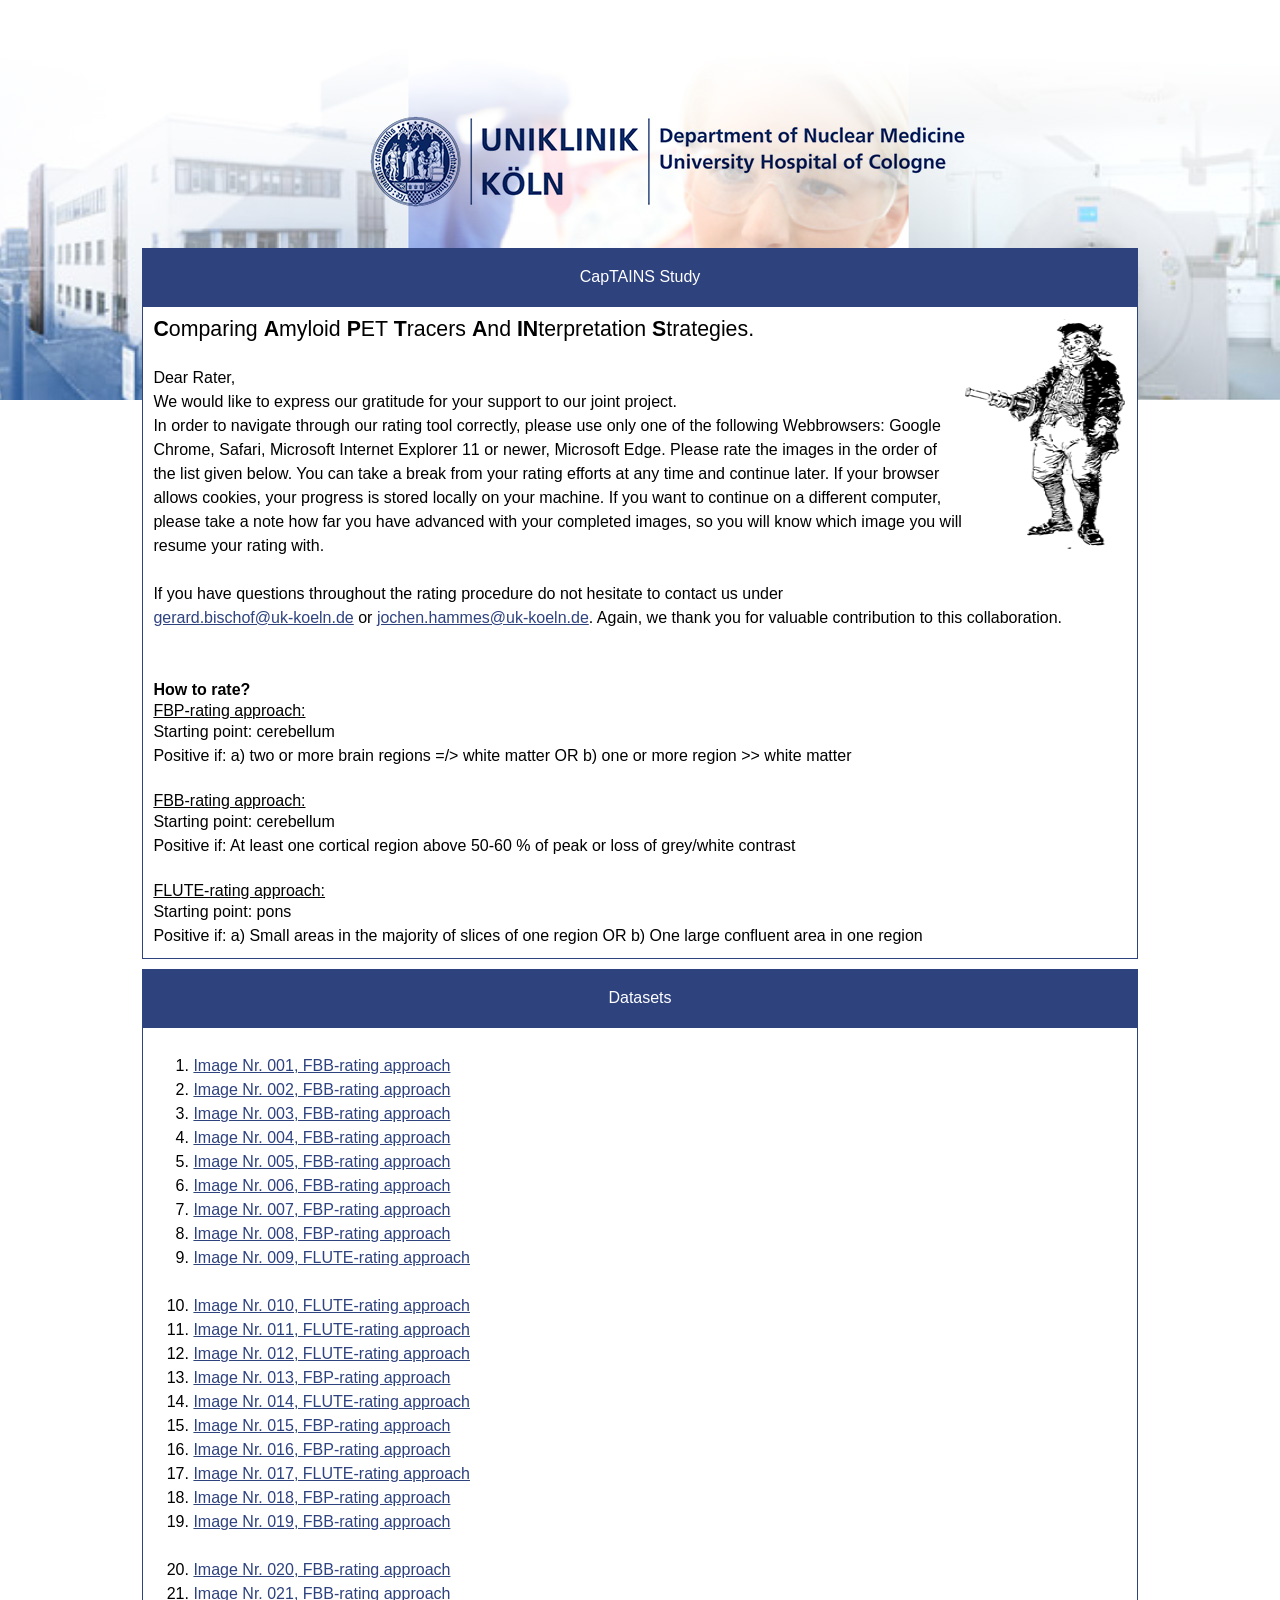
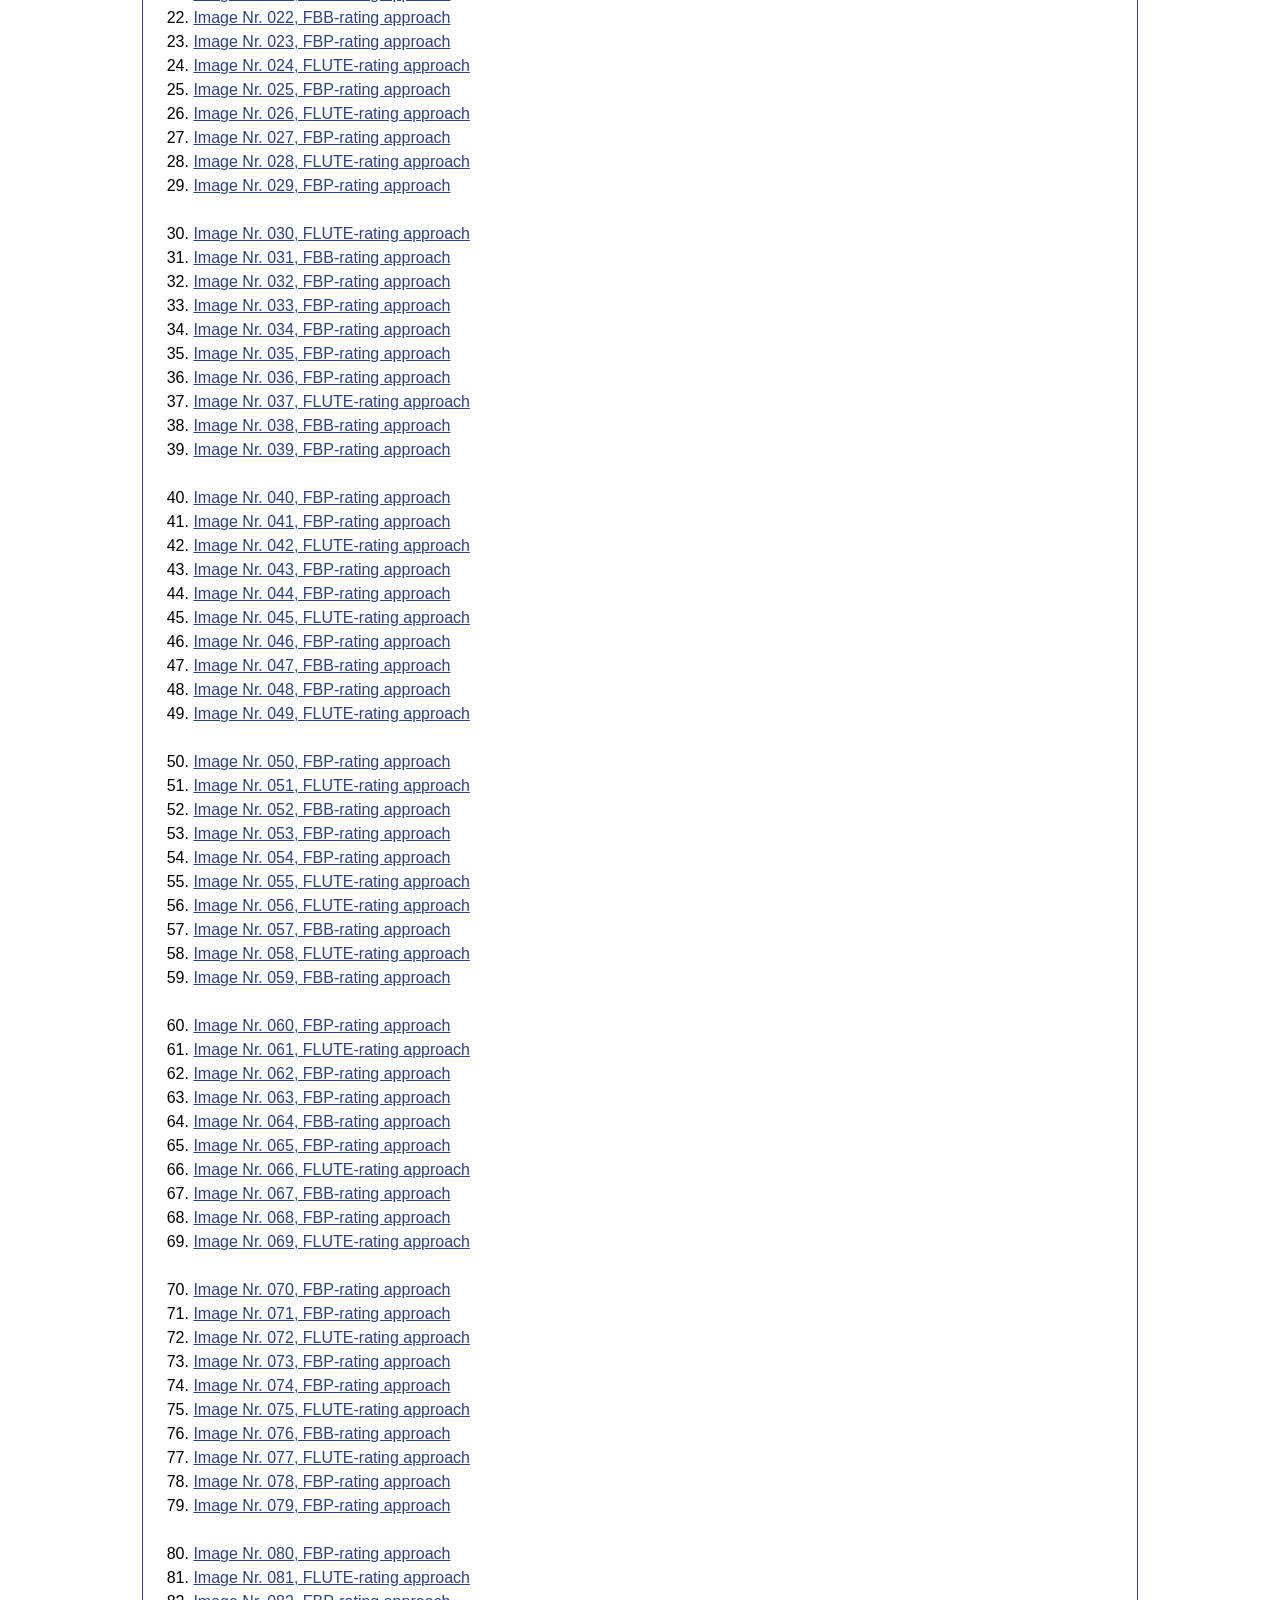
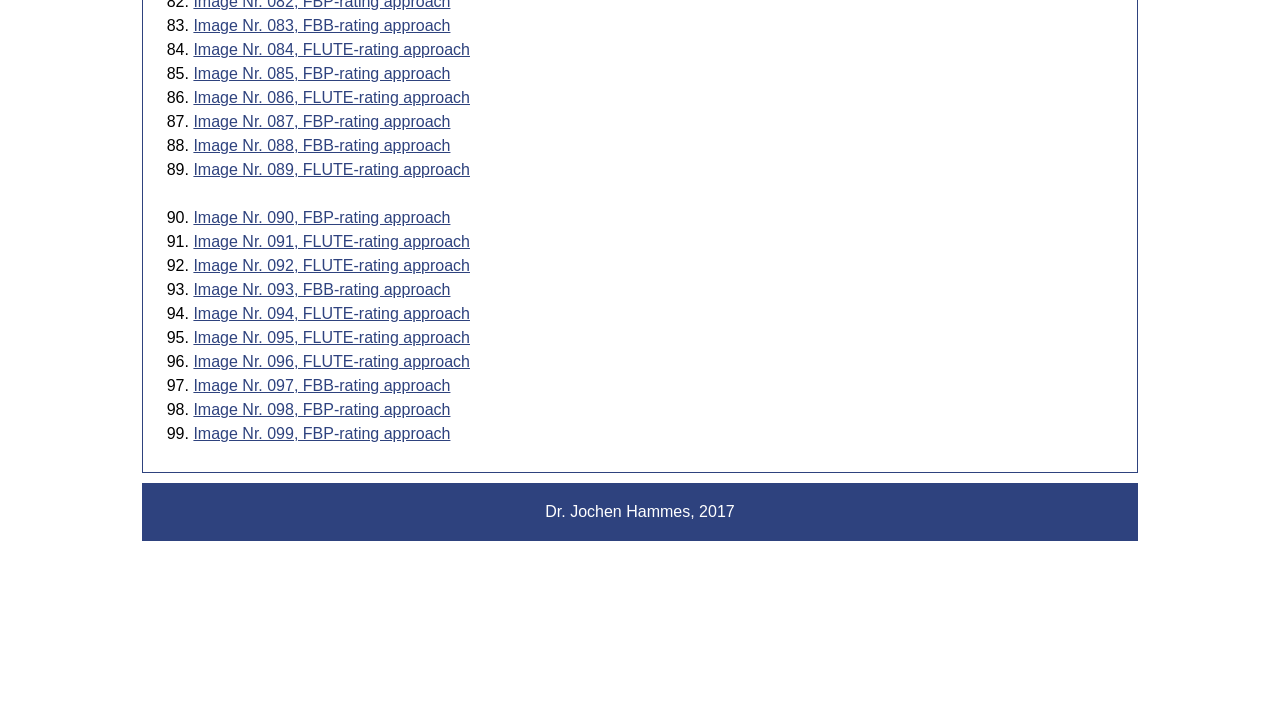
==== commit 94d4556e: "Add instructions" ====
--- a/CAPTAIN_Ratings.html
+++ b/CAPTAIN_Ratings.html
@@ -80,12 +80,29 @@
     <body onload="readProgressCookie()">
         <div id="pagewidth">
             <div class="blue">
-                CapTAINS Ratings
+                CapTAINS Study
             </div>
             <div class="mainlist">
                 <img src="captain.png" style="width: 164px; height: 234px; float: right">
-                <strong> Amyloid PET tracers and interpretation strategies.</strong><br>
-                Please assess amyloid positivity of the following PET scans.
+                <span style="font-size: 16pt"><strong>C</strong>omparing <strong>A</strong>myloid <strong>P</strong>ET <strong>T</strong>racers 
+                <strong>A</strong>nd <strong>IN</strong>terpretation <strong>S</strong>trategies.</span><br><br>
+                
+                Dear Rater, <br>
+                We would like to express our gratitude for your support to our joint project. <br>
+                In order to navigate through our rating tool correctly, please use only one of the 
+                following Webbrowsers: Google Chrome, Safari, Microsoft Internet Explorer 11 or newer, 
+                Microsoft Edge. Please rate the images in the order of the list given below. You can 
+                take a break from your rating efforts at any time and continue later. If your browser 
+                allows cookies, your progress is stored locally on your machine. If you want to continue 
+                on a different computer, please take a note how far you have advanced with your 
+                completed images, so you will know which image you will resume your rating with. <br><br>
+                If you have questions throughout the rating procedure do not hesitate to contact us under <br>
+                <a href="mailto:gerard.bischof@uk-koeln.de">gerard.bischof@uk-koeln.de</a> or 
+                <a href="mailto:jochen.hammes@uk-koeln.de">jochen.hammes@uk-koeln.de</a>. 
+                Again, we thank you for valuable contribution to this collaboration. 
+                
+
+
                 <br><br><br>
 
                 <strong>How to rate?</strong><br>
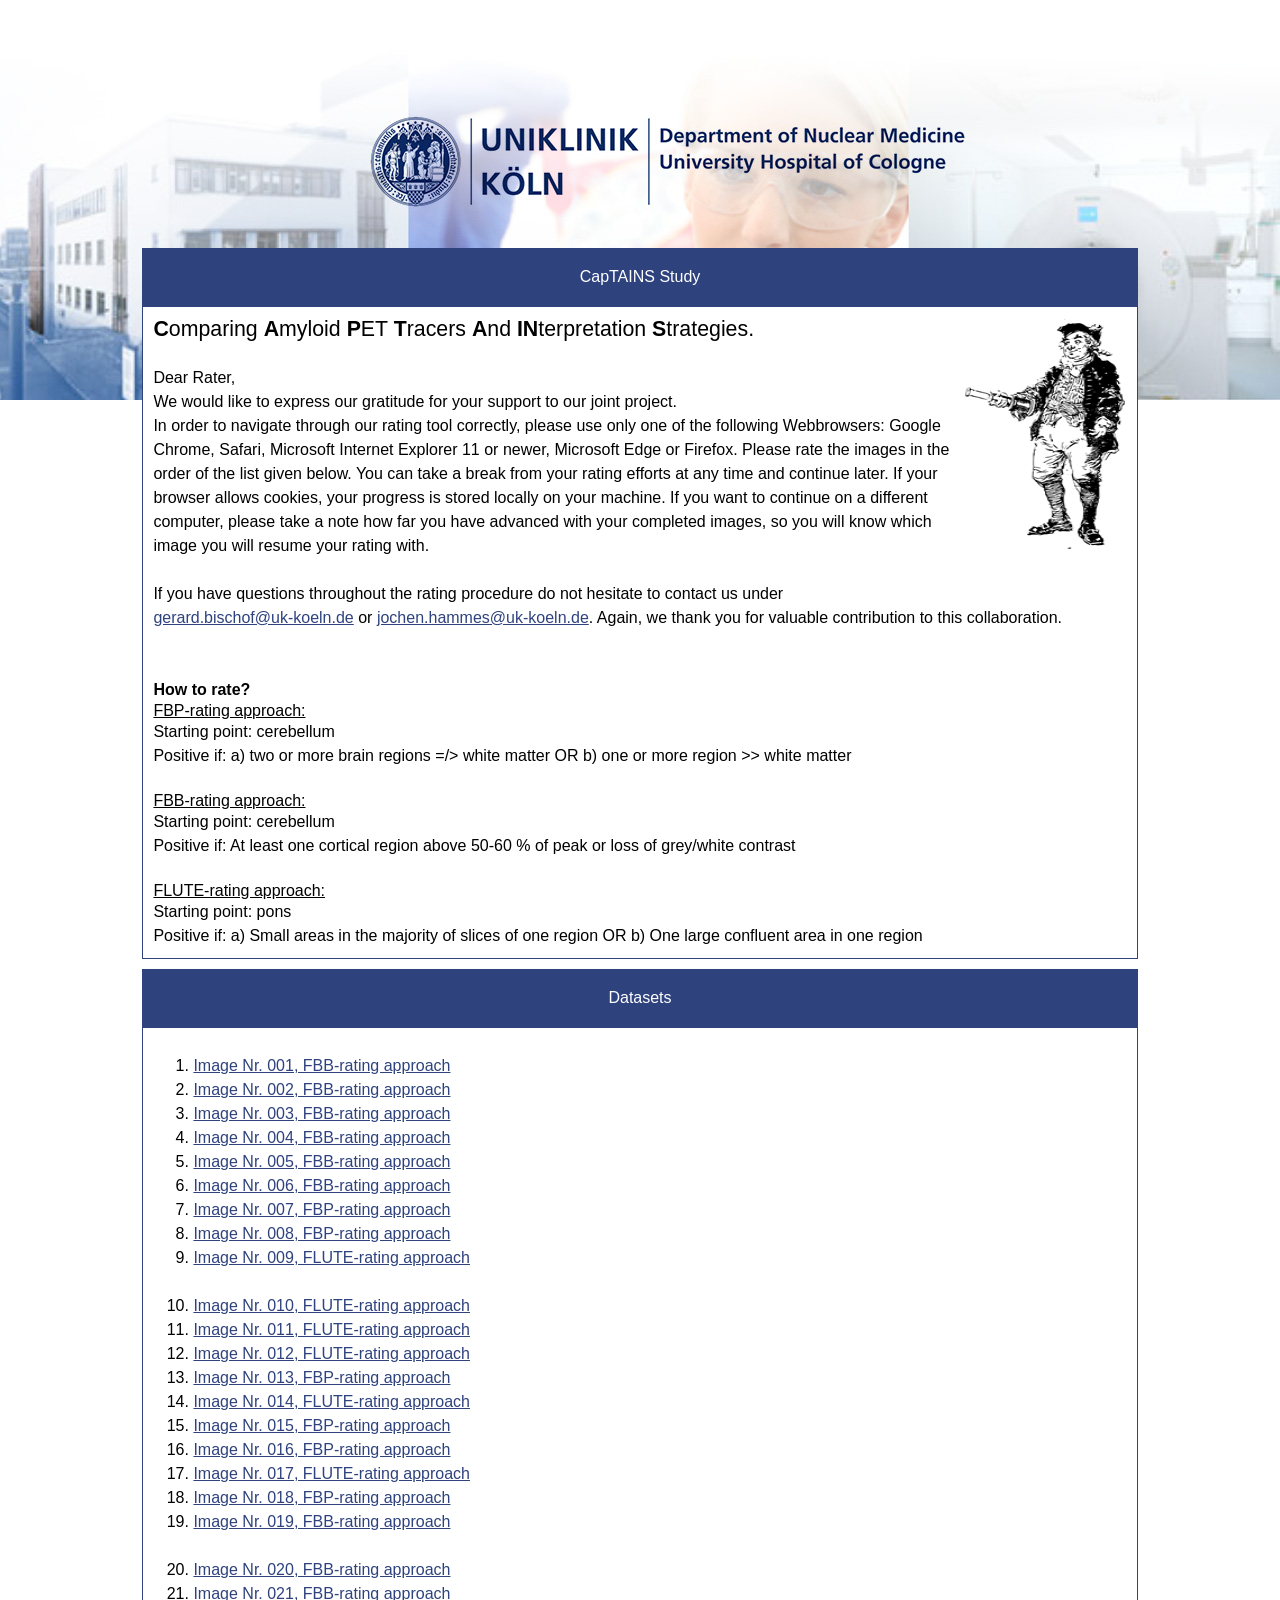
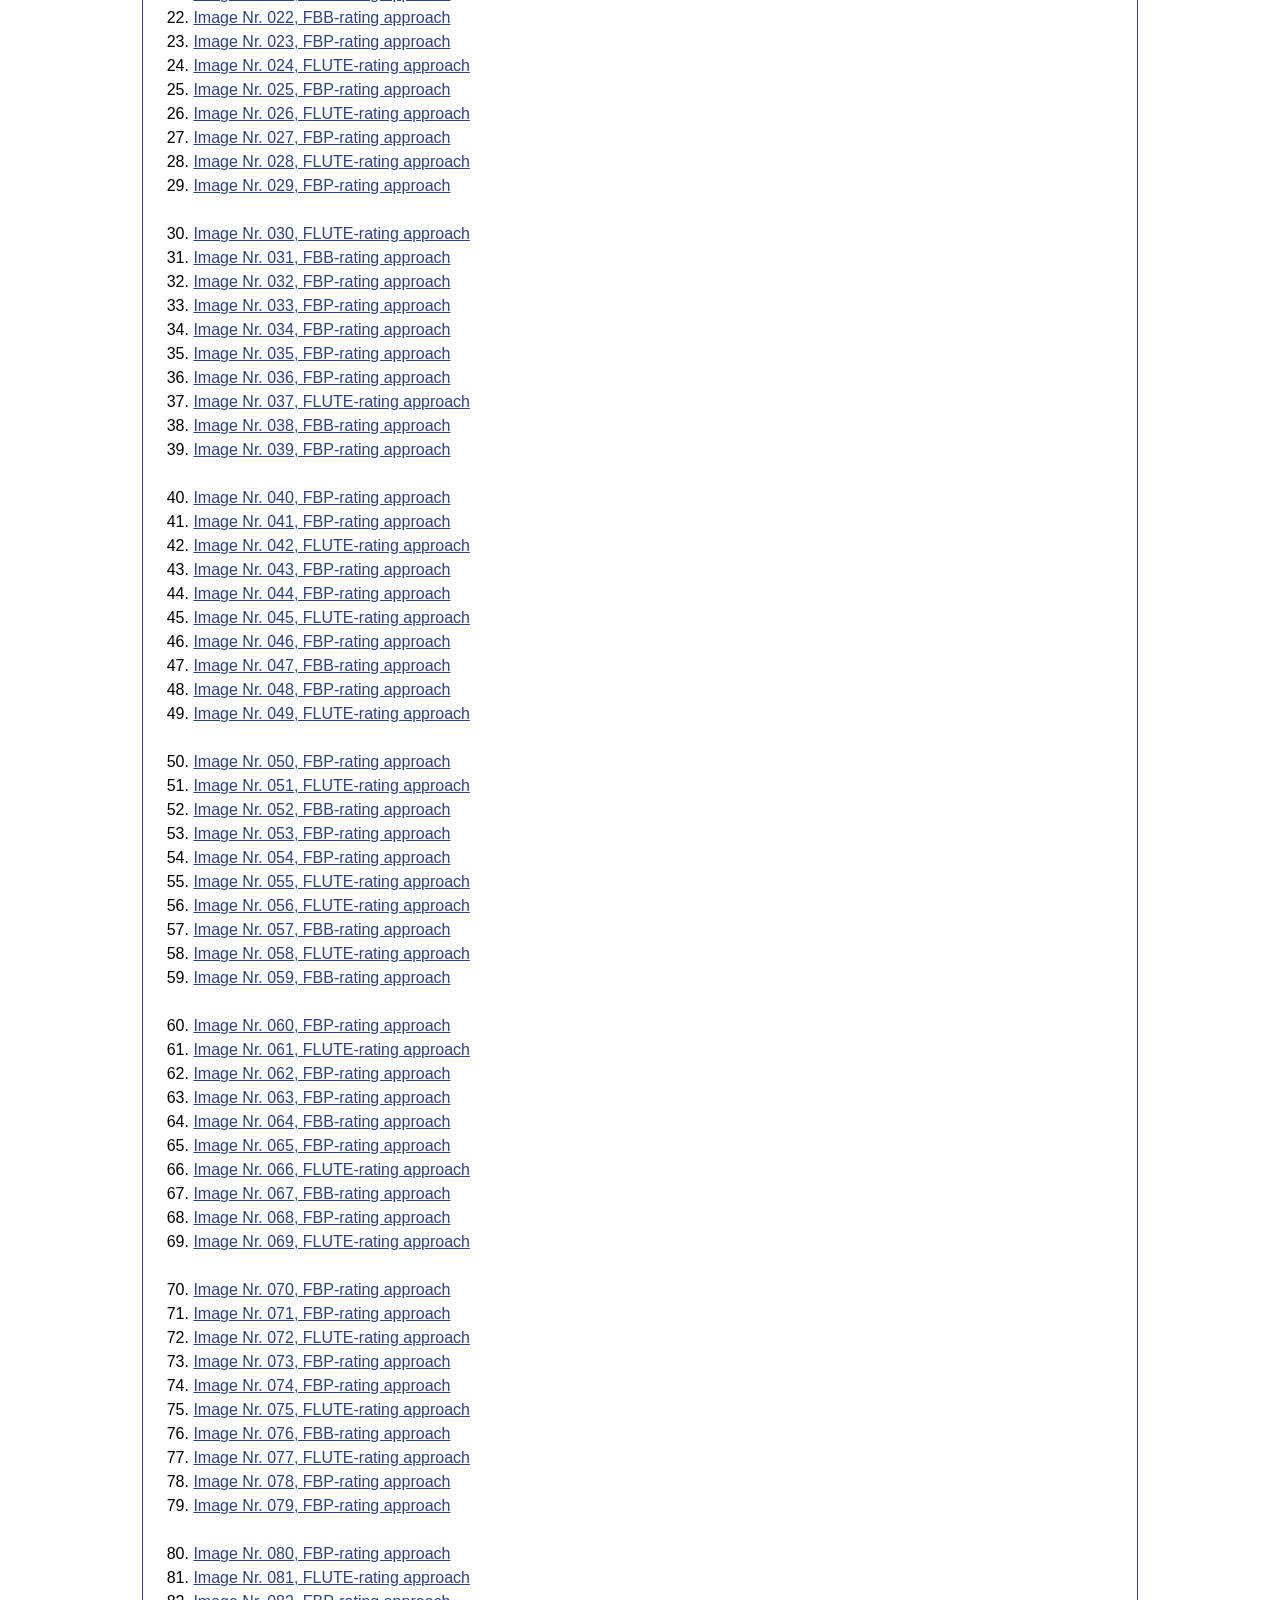
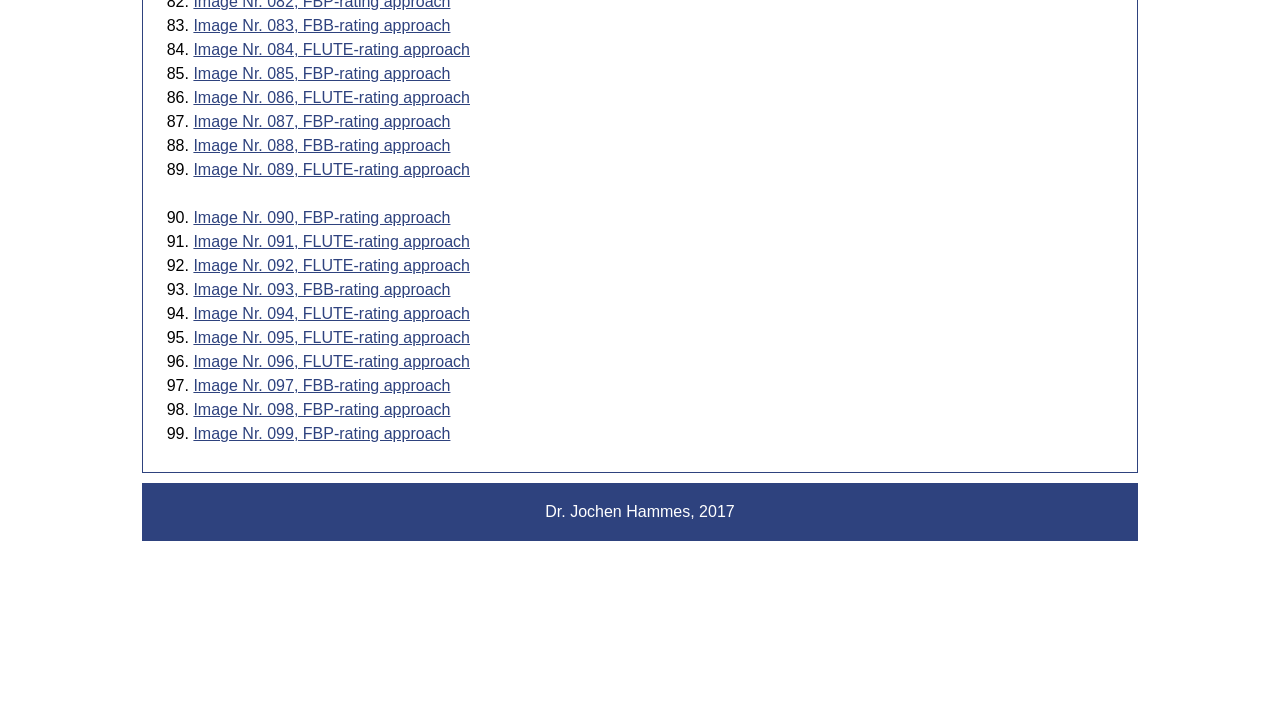
==== commit 9b6e5253: "add firefox" ====
--- a/CAPTAIN_Ratings.html
+++ b/CAPTAIN_Ratings.html
@@ -91,7 +91,7 @@
                 We would like to express our gratitude for your support to our joint project. <br>
                 In order to navigate through our rating tool correctly, please use only one of the 
                 following Webbrowsers: Google Chrome, Safari, Microsoft Internet Explorer 11 or newer, 
-                Microsoft Edge. Please rate the images in the order of the list given below. You can 
+                Microsoft Edge or Firefox. Please rate the images in the order of the list given below. You can 
                 take a break from your rating efforts at any time and continue later. If your browser 
                 allows cookies, your progress is stored locally on your machine. If you want to continue 
                 on a different computer, please take a note how far you have advanced with your 
